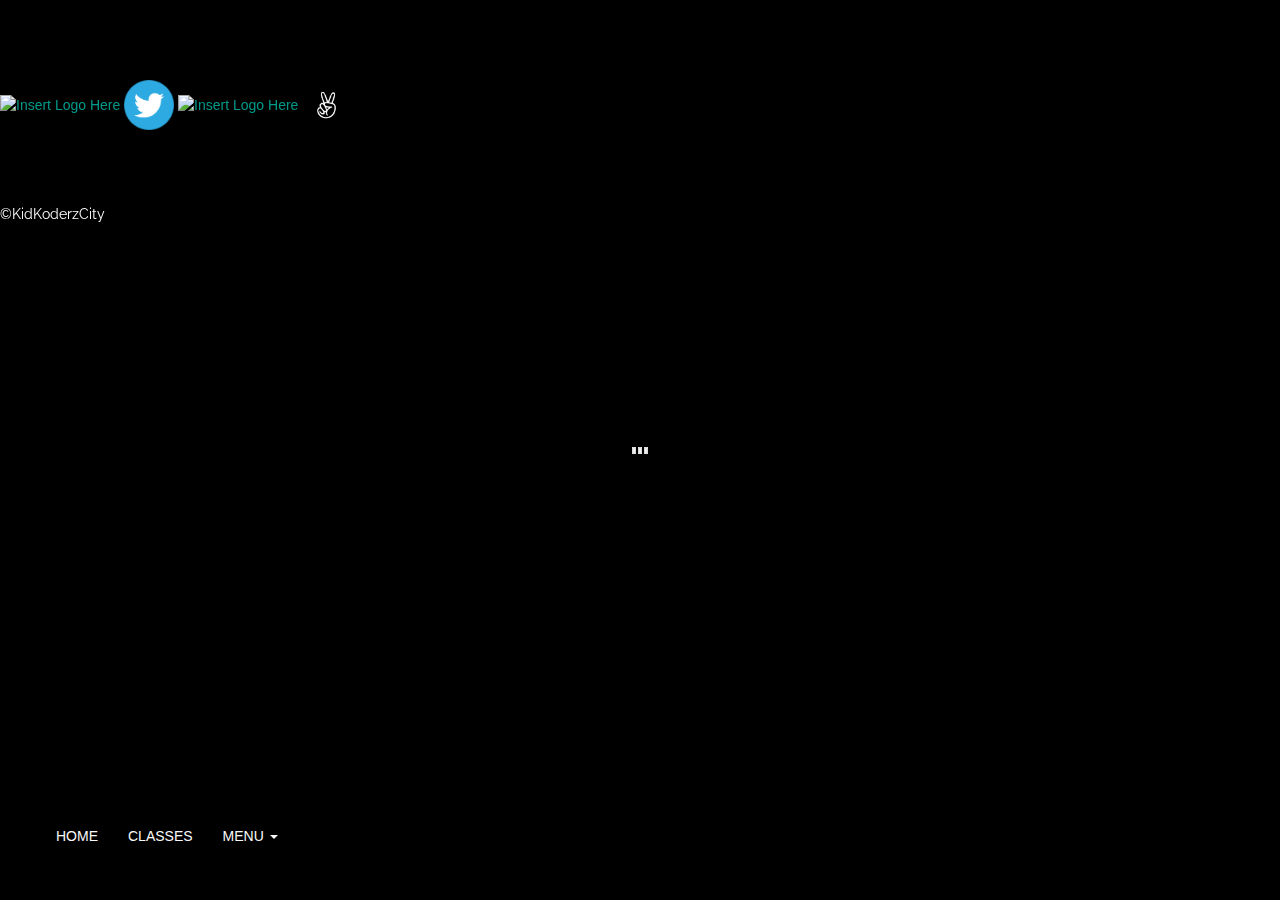
==== index.html @ a900fae9 "update" ====
<!DOCTYPE html>
<html class="no-skrollr">

<head>
    <meta charset="utf-8">

    <meta name="viewport" content="width=device-width, initial-scale=1, user-scalable=no">
    <link rel="stylesheet" href="https://maxcdn.bootstrapcdn.com/bootstrap/3.3.2/css/bootstrap.min.css">
    <link rel="stylesheet" href="css/normalize.css">
    <link rel="stylesheet" href="css/main.css">
    <link href='https://fonts.googleapis.com/css?family=PT+Serif' rel='stylesheet' type='text/css'>
<link href='https://fonts.googleapis.com/css?family=Open+Sans' rel='stylesheet' type='text/css'>
    <link href='https://fonts.googleapis.com/css?family=Raleway:200' rel='stylesheet' type='text/css'>

    <title>kkc</title>
    <style type="text/css">
        .back-link a {
            color: #4ca340;
            text-decoration: none;
            border-bottom: 1px #4ca340 solid;
        }

        .back-link a:hover,
        .back-link a:focus {
            color: #408536;
            text-decoration: none;
            border-bottom: 1px #408536 solid;
        }

        h1 {
            height: 100%;
            /* The html and body elements cannot have any padding or margin. */
            margin: 0;
            font-size: 14px;
            font-family: 'Open Sans', sans-serif;
            color: #1c1d1e;
            font-size: 32px;
            margin-bottom: 3px;
        }

        h2 {
            color: #1c1d1e;
            font-family: 'Open Sans', sans-serif;
            font-weight: normal;
        }

        .entry-header .inner {
            text-align: left;
            margin: 0 auto 20px auto;
            width: 800px;
        }

        .entry-header {
            padding-top: 20px;
            background-color: #fff;
            width: 100%;
            position: fixed;
            top: 0;
            left: 0;
            z-index: 999999
        }
    </style>



</head>

<body class="loading">


    <script type="text/javascript" src="https://www.google.com/jsapi"></script>

    <main>
        <section id="slide-1" class="homeSlide">
            <div class="bcg" data-bottom-top="transform:translate3d(0px, 150%, 0px)" data-top-bottom="transform:translate3d(0px, 50%, 0px)" data-anchor-target="#slide-1">
                <div id="yolo" class="hsContainer">

                    <div class="hsContent" data-anchor-target="#slide-1" data-bottom-top="transform: translate3d(0px, 5%, 0px);" data-top-bottom="transform: translate3d(0px, -5%, 0px);" >
                        <div class="hsInner" data-anchor-target="#slide-1" data-bottom-top="transform: translate3d(0px, 20%, 0px);" data-top-bottom="transform: translate3d(0px, -10%, 0px);">
                          <div class="container">
                          <div class="jumbotron">
                            <div class="row">
                              <div class="col-md-3"><img src="images/graphics/kklogo2-2.svg" width="90%" height="90%"></div>
                              <div class="col-md-8"><h1>Kid Koderz City</h1><h1 style="font-size:2.5em; color: #209C56;">HUB OF THE FUTURE TECH GENIUS</h1>

                              </div>
                            </div>

                          </div>
                          </div>

                        </div>
                    </div>


                </div>
            </div>
        </section>
      <section id="slide-5">
        <nav id = "nav_yolo" class="navbar navbar-default navbar-top" style="z-index: 100; width: 100%;">
            <div class="container-fluid">

                <div class="navbar-header">
                    <button type="button" class="navbar-toggle collapsed" data-toggle="collapse" data-target="#bs-example-navbar-collapse-1">
                        <span class="sr-only">Toggle navigation</span>
                        <span class="icon-bar"></span>
                        <span class="icon-bar"></span>
                        <span class="icon-bar"></span>
                    </button>

                </div>
                <div class="collapse navbar-collapse" id="bs-example-navbar-collapse-1">
                    <ul class="nav navbar-nav">
                        <li><a href="#">HOME <span class="sr-only">(current)</span></a></li>
                        <li><a href="">CLASSES</a></li>
                        <li class="dropdown">
                            <a href="#" class="dropdown-toggle" data-toggle="dropdown" role="button" aria-expanded="false">MENU <span class="caret"></span></a>
                            <ul class="dropdown-menu" role="menu">
                                <li><a href="#slide-2">About</a></li>
                                <li><a href="#slide-3"></a></li>
                                <li><a href="#slide-6"></a></li>
                                <li><a href="#slide-8"></a></li>
                                <li><a href="#slide-9"></a></li>

                            </ul>
                        </li>
                    </ul>
                </div>
            </div>
        </nav>


      </section>
        <section id="slide-6" class="homeSlide homeSlide">
            <div class="bcg" data-bottom-top="transform:translate3d(0px, 200%, 0px)" data-top-bottom="transform:translate3d(0px, 0%, 0px)" data-anchor-target="#slide-6">
                <div class="hsContainer">

                    <div class="hsContent" data-anchor-target="#slide-6" data-bottom-top="transform: translate3d(0px, -80%, 0px);" data-top-bottom="transform: translate3d(0px, 80%, 0px);">
                        <div data-anchor-target="#slide-6" data-bottom-top="transform: translate3d(0px, -180%, 0px);" data-top-bottom="transform: translate3d(0px, 60%, 0px);">

                            <h3>Who Are These “Krazy Kidz” Ruling The World?</h3>
                            </br></br>

                            <div class="col-md-4">


                                    <img  height="80" src="images/graphics/high-school.svg" alt="...">

                                <p style="font-size:1.3;font-family:Open Sans">Our computer courses are unique and customizable. We develop competitive curriculums, constructed by leading experts in the tech industry. </p>

                            </div>
                            <div class="col-md-4">

                                    <img  height="80" src="images/graphics/light_bulb.svg" alt="...">
                                <p style="font-size:1.3;font-family:Open Sans">KKC combines the most innovative and disruptive technologies in the industry our their curriculum. Kids gain exposure to real-time and practical technology education. Our commitment to our Future Tech Genius is always to be ahead of the curve.</p>

                            </div>
                            <div class="col-md-4">

                                    <img height="80" src="images/graphics/trophy.svg" alt="...">

                                <p style="font-size:1.3;font-family:Open Sans">Every instructor at KKC is a Tech Genius. Many of our instructors are strong leaders/ contributors in the industry. Some have been involved with Tech Crunch, Google, Facebook, SnapChat, Twitter, Instagram, Blackberry and more! No other technology education provider can compete with our standards. And this is our promise to you.</p>

                            </div>


                        </div>
                    </div>
        </section>


        <section id="slide-8" class="homeSlideExtraShort">
            <div class="bcg"
            data-0="background-color:rgb(1,2,5);"
            data-bottom-top="transform:translate3d(0px, 225%, 0px); background-color:rgb(1,27,59);" data-top-bottom="transform:translate3d(0px, 65%, 0px)" data-anchor-target="#slide-8">
                <div class="hsContainer">
                    <div class="hsContent">

                            <h2 style="font-size: 4em; line-height: 58px;color:#FFD119;">PRE- REGISTER FOR SUMMER CAMP 2016
              </h2></br>


                        </div>
                </div>
            </div>
        </section>
        <section id="slide-9" class="homeSlide">
            <div class="bcg" data-bottom-top="transform:translate3d(0px, 200%, 0px)" data-top-bottom="transform:translate3d(0px, 0%, 0px)" data-anchor-target="#slide-9">
                <div class="hsContainer">
                    <div class="hsContent" data-anchor-target="#slide-9" data-bottom-top="transform: translate3d(0px, -80%, 0px);" data-top-bottom="transform: translate3d(0px, 80%, 0px);">
                        <div data-anchor-target="#slide-9" data-bottom-top="transform: translate3d(0px,-180%, 0px);" data-top-bottom="transform: translate3d(0px, 120%, 0px);" top=0>
                            <h2 style="color: #FC3548;">
                HOW TO BECOME A FUTURE TECH GENIUS</br></h2>
                            <p style="color: #000; font-weight: bold;font-style: italic;">
                                </br> <span style="background-color: #FFFF00">COMPUTER PROGRAMMING </br>
Learn all about the history of computers, computer languages and how to effectively incorporate this knowledge into real world settings. Pass Capstone–we make learning fun!</br></br> BUILD A DRONE</br>Our exciting Drone course teaches kids how to build drones from scratch. Kids are are walked through the entire process of building their drone and learning how to fly it.</span> </br>
                                </br>
                            </p>
                            <a href="pro.html#schoo">
                                <button type="button" class="btn btn-default">REGISTER</button>
                            </a>
                            <a href="pro.html#work">
                                <button type="button" class="btn btn-default">Scripting »</button>
                                <a>
                                    <a href="pro.html#personal">
                                        <button type="button" class="btn btn-default">Web Development »</button>
                                    </a>


                        </div>
                    </div>
                </div>
            </div>

        </section>
        <section id="slide-13" class="homeSlide75">
            <div class="bcg" data-bottom-top="transform:translate3d(0px, 200%, 0px)" data-top-bottom="transform:translate3d(0px, 0%, 0px)" data-anchor-target="#slide-13">
                <div class="hsContainer">
                    <div class="hsContent" data-anchor-target="#slide-13" data-bottom-top="transform: translate3d(0px, 0%, 0px);" data-top-bottom="transform: translate3d(0px, 0%, 0px);">
                      <div style="z-index:100">
                          <div id="fws_57696d670e2ab " data-midnight="dark " data-bg-mobile-hidden=" " class="wpb_row vc_row-fluid vc_row full-width-content standard_section "  style="padding-top: 5%; padding-bottom: 0px; ">
                            <div class="row" style="padding:7%">
                              <div class="col-xs-6 col-md-4">
                                <a href="#" class="thumbnail">
                                  <img src="images/graphics/button_viewcourse.jpg" alt="...">
                                </a>
                              </div>
                              <div class="col-xs-6 col-md-4">
                                <a href="#" class="thumbnail">
                                  <img src="images/graphics/button_register.jpg" alt="...">
                                </a>
                              </div>
  <div class="col-xs-6 col-md-4">
    <a href="#" class="thumbnail">
      <img src="images/graphics/button_checkout.jpg" alt="...">
    </a>
  </div>
</div>


                    </div>
                </div>
            </div>
        </section>
        <section id="slide-14" class="homeSlideShort">
   <div
       class="bcg"

       data-bottom-top="transform:translate3d(0px, 200%, 0px)"
       data-top-bottom="transform:translate3d(0px, 0%, 0px)"

       data-anchor-target="#slide-14">
       <div
           class="hsContainer">
           <div
               class="hsContent"

               data-anchor-target="#slide-14"
               data-bottom-top="transform: translate3d(0px, -80%, 0px);"
               data-top-bottom="transform: translate3d(0px, 80%, 0px);"
               >


             </br></br>

</br></br>
   <a href="http://www.linkedin.com/in/annisele">
       <img src="images/facebook.svg" alt="Insert Logo Here" name="Insert_logo" width="50" height="50" ; padding= "10px";id="Insert_logo">
   </a>
   <a href="https://twitter.com/kidkoderzcity">
       <img src="images/twitter.png" alt="Insert Logo Here" name="Insert_logo" width="50" height="50" id="Insert_logo" padding= "10px">
   </a>
   <a href="http://www.linkedin.com/in/annisele">
       <img src="images/instagram.svg" alt="Insert Logo Here" name="Insert_logo" width="50" height="50" ; padding= "10px";id="Insert_logo">
   </a>

   <a href="https://angel.co/kid-koderz-city">
       <img src="images/angellist.png" alt="Insert Logo Here" name="Insert_logo" width="50" height="50" id="Insert_logo"  padding= "10px">
   </a>

               </h3>
               <p style="font-family: Raleway;"> </br></br></br>©KidKoderzCity </br></p>


           </div>
       </div>
   </div>
</section>


    </main>





    <script type="text/javascript" src="dist/skrollr.min.js"></script>
    <script src="js/vendor/modernizr-2.7.1.min.js"></script>
    <script src="https://ajax.googleapis.com/ajax/libs/jquery/1.11.2/jquery.min.js"></script>
    <script src="js/imagesloaded.js"></script>
    <script src="https://maxcdn.bootstrapcdn.com/bootstrap/3.3.2/js/bootstrap.min.js"></script>
    <script src="js/p_main.js"></script>

    <script type="text/javascript">
    var  mn = $(".navbar");
    mns = "navbar-fixed-top";
    hdr = $('#yolo').height()-$('#nav_yolo').height();

$(window).scroll(function() {
  console.log($(window).scrollTop());

  if( $(this).scrollTop() > hdr ) {
    mn.addClass(mns);
    mn.removeClass("navbar-top");
  } else {
    mn.removeClass(mns);
    mn.addClass("navbar-top");
  }
});

    </script>
</body>
---- css/main.css ----
html,
button,
input,
select,
textarea {
    color: #222;
}

body {

}
html, body {
        height:100%;
    }

    .skrollr-desktop body {
        height:100% !important;
    }

@font-face{font-family:'GT Sectra Fine';src:url('../type/GT-Sectra-Fine-Book.eot?') format('eot'),url('../type/GT-Sectra-Fine-Book.woff') format('woff'),url('../type/GT-Sectra-Fine-Book.ttf') format('truetype'),url('../type/GT-Sectra-Fine-Book.svg#webfontlZlKz9CF') format('svg');font-weight:400;font-style:normal;}
@font-face{font-family:'GT Sectra Fine';src:url('../type/GT-Sectra-Fine-Book-Italic.eot?') format('eot'),url('../type/GT-Sectra-Fine-Book-Italic.woff') format('woff'),url('../type/GT-Sectra-Fine-Book-Italic.ttf') format('truetype'),url('../type/GT-Sectra-Fine-Book-Italic.svg#webfontlZlKz9CF') format('svg');font-weight:400;font-style:italic;}
 @font-face { font-family: 'Orator'; src: url('../fonts/OratorStd.otf'); }
@font-face { font-family: 'ls'; src: url('../fonts/LiberationSans-Regular.ttf'); }

/*
 * Remove text-shadow in selection highlight: h5bp.com/i
 * These selection rule sets have to be separate.
 * Customize the background color to match your design.
 */

::-moz-selection {
    background: #b3d4fc;
    text-shadow: none;
}

::selection {
    background: #b3d4fc;
    text-shadow: none;
}

/*
 * A better looking default horizontal rule
 */

hr {
    display: block;
    height: 1px;
    border: 0;
    border-top: 1px solid #ccc;
    margin: 1em 0;
    padding: 0;
}

/*
 * Remove the gap between images and the bottom of their containers: h5bp.com/i/440
 */

img {
    vertical-align: middle;
}

/*
 * Remove default fieldset styles.
 */

fieldset {
    border: 0;
    margin: 0;
    padding: 0;
}

/*
 * Allow only vertical resizing of textareas.
 */

textarea {
    resize: vertical;
}

/* ==========================================================================
   Chrome Frame prompt
   ========================================================================== */

.chromeframe {
    margin: 0.2em 0;
    background: #ccc;
    color: #000;
    padding: 0.2em 0;
}

/* ==========================================================================
   Parallax Scroll
   ========================================================================== */
body, html {
	height: 100%;
	min-height: 100%;
	background-color: #000000;
}

.no-js {
	padding-top: 106px;
}
h2 {
}
.loading {
	background: url('../images/ico_loading.gif') no-repeat center center;
}

section {
	min-width: 960px;
	opacity: 1;
}
.loaded section,
.no-js section {
	opacity: 1;
	-webkit-transition: opacity 300ms ease-out;
	-moz-transition: opacity 300ms ease-out;
	transition: opacity 300ms ease-out;
}
main {
	overflow-x: hidden;
}
.btn-default {
color:#000;
border-style: none;
background-color: #000;
border-color: #333;
background: rgba(255,255,255,.8);
padding-top: 12px;
text-decoration: underline;
    font-size: 20px;
    margin: 10px;

}
.btn-primary {
color:#fff;

border-style: solid;
background-color: #000;
border-color: #999;
background: rgba(255,255,255,0);
padding-top: 12px;
    font-size: 18px;
    margin: 10px;

}

.btn-primary:disabled {
 border-style:solid;
 color:#fff;
 background: rgba(255,255,255,0);
 opacity: 1;
  border-color: #999;
 }

.btn-default:hover {
  border-style:solid;
  border-color: #000;
  text-decoration: underline;
   background-color: #fff; }

nav a:hover {
  color: #fff;
}

nav a.selected {
  color: #fff;
  border-bottom: 1px solid white;
}
.navbar-fixed {
  top: 0;
  z-index: 100;
  position: fixed;
  width: 100%;
}
.navbar-top {
  position: absolute;
  height:10% !important;
  top:90% !important;
}
.navbar-nav > li > a {
}
.navbar {
}
.navbar-brand {min-height:32px !important}
.navbar-default{
    opacity: 1;
    background-color:  #000;
    padding-left: 10px;
    border-color: #000;
}
.navbar-default .navbar-nav > li > a {
    color: #fafafa;
}
.navbar-default .navbar-brand:hover,
.navbar-default .navbar-brand:focus {
    color: blue;
}
.navbar-default .navbar-nav > li > a:hover,
.navbar-default .navbar-nav > li > a:focus {
    text-decoration: underline;
    color:#000;
}
.navbar-default .navbar-nav > .active > a,
.navbar-default .navbar-nav > .active > a:hover,
.navbar-default .navbar-nav > .active > a:focus {
    color: white;
}
.navbar-default .navbar-nav > .open > a,
.navbar-default .navbar-nav > .open > a:hover,
.navbar-default .navbar-nav > .open > a:focus {
    color: black;
    background-color: #000
    ;
}

.MenuStuff,
.MenuStuff ul {
    z-index: 105;
}

.bcg {

	   position:fixed;
        left:0;
        width:100%;
        overflow:hidden;
}
/* Slide 1 */

/* Slide 2 */
#slide-1 .bcg {
  background-color: #fff;
height: 100%;
    top:-100%;}

    #slide-1 .hsInner {

}

.jumbotron {
background: rgba(0,0,0,0);
}
/* Slide 2 */
#slide-2 .bcg {background: none; background-color: #010101; height: 310px; text-align: center}

/* Slide 3 */
#slide-3 .bcg {
    height: 100%;
    top:-100%;
}
#slide-6 .hsContent {
  /*  background-image:url('../images/bg/bcg_slide-2.jpg');*/
}
#slide-4 .bcg {
    border-bottom: 1px black solid;


    height: 50%;
    top:-50%;
}
#slide-5 .bcg {
    border-top: 1px black solid;
    border-bottom: 2px black solid;

    height: 50%;
    top:-50%;
}
#slide-6 .bcg {

    height: 100%;
    top:-100%;
}
#slide-7 .bcg {
}
#slide-8 .bcg {
    height: 80%;
    top:-80%;
     border-top: 6px black solid;
}
#slide-9 .bcg {
    height: 100%;
    top:-100%;
}
#slide-10 .bcg {
    height: 50%;
    top:-50%;
}
#slide-11 .bcg {
    height: 100%;
    top:-100%;
}
#slide-12 .bcg {
    height: 50%;
    top:-50%;
}
#slide-13 .bcg {
  background-color: #fafafa;

    height: 100%;
    top:-100%;
}
/* Slide 4 */
.curtainContainer {width: 100%; height: 100%; position: relative;}
.curtainContainer .curtain {width: 300%; height: 1px; background-color: #000000; position: absolute; top: 25%; left: 0; opacity: 0}
.curtainContainer .copy {position: absolute; bottom: 30%; left: 0; width: 100%; text-align: center;}


/* Slide 5 */

.hsContainer {
    background-repeat:no-repeat;
        background-position:center;
        background-size:cover;
    bottom:0;
        left:0;

	display: table;
	table-layout: fixed;
	width: 100%;

	overflow: hidden;
	position: relative;
}
#slide-1 .hsContainer {
  background-image:url('../images/bg/bg2.jpg');

     height:100%;
        top:0%;
}

#slide-1 .hsContent {
height: 100% !important;
    /*background-size: 60%;*/
    padding-top: 8%;
}
#slide-3 .hsContainer {
    border-top: 2px black solid;

    border-bottom: 2px black solid;
     height:100%;
        top:0%;
}
#slide-4 .hsContainer {
    border-top: 2px black solid;

    border-bottom: 2px black solid;

     height:200%;
        top:-50%;
}
#slide-5 .hsContainer {

     height:200%;
        top:-50%;
}
#slide-6 .hsContainer {
  background-color: #fafafa;
    border-top: 3px black solid;
     height:100%;
        text-align: center;
}
#slide-6 .hsContent {
vertical-align: middle;
padding-left: 10%;
padding-right: 10%;
background-image:url('../images/bg/bcg_slide-1.jpg');
background-position: top;

}
#slide-7 .hsContainer {

}
#slide-8 .hsContainer {
    height:25% !important;
}
#slide-8 .hsContent {
vertical-align: middle;
text-align: center;
padding-left: 10%;
padding-right: 10%;

}
#slide-9 .hsContainer {
    border-top: 5px black solid;
    border-bottom: 3px black solid;
     height:100%;
        top:0%;
}
#slide-9 .hsContent {
  background-image:url('../images/bg/bg4.jpg');
  background-position: top;
vertical-align: middle;
padding-left: 10%;
padding-right: 10%;

}
#slide-10 .hsContainer {
     height:200%;
        top:-50%;
}

#slide-11 .hsContainer {
    border-bottom: 2px black solid;
    border-top: 2px black solid;
     height:100%;
        top:0%;
}
#slide-12 .hsContainer {


     height:400%;
        top:-100%;
}

#slide-13 .hsContainer {
  background-color: #fafafa;
    border-top: 2px black solid;
     height:200%;
        top:0%;
}

.hsContent {

    background-repeat:no-repeat;
        background-position:center;
        background-size:cover;
        width:100%;
	display: table-cell;
}
    .hsContent h1,
    .copy h1 {
      font-weight:bolder;
      color:#fff;
    }

	.hsContent h2,
	.copy h2 {
        /*
        light orange #EF6F08
        deep orange #ED4912
        yellow #FFD119
        red #F2041C
        pink  #FC3548
        light pink FF4E50
        blue 009989
        green A3A948



        */
		font-size: 45px;
		line-height: 48px;
		margin-bottom: 12px;
        font-weight: bold;

        -webkit-text-stroke: 0px #888;
	}
.hsContent h3,
    .copy h3 {
         /* deep orange */
        font-weight: bolder;
        color: #ED4912;
        font-size: 3em;
        line-height: 48px;
        margin-bottom: 12px;

    }
    .hsContent h4,
    .copy h4 {
        font-weight: normal;
        font-size: 3em;
        line-height: 48px;
        margin-bottom: 12px;
        text-align: center;

    }
.hsContent h5,
    .copy h5 {

        font-size: 46px;
        line-height: 48px;
        margin-bottom: 12px;
        text-align: center;

    font-weight: bold;
        -webkit-text-stroke: 1px #333;
    }

	.hsContent p {
color: #fff;
	}
	.hsContent a {
		color: #009989;


	}
  .hsContent b {
    font-weight: bold;

  }
    .hsContent a:hover {
  color: #fff;
  text-decoration: underline;
}
  #slide-12 a:hover {
  color: #222;
  text-decoration: underline;
}

	.bgBlack {
		background-color: rgba(0,0,0,0.75);
		padding: 3px 10px;
	}










/* ==========================================================================
   Helper classes
   ========================================================================== */

/*
 * Image replacement
 */

.ir {
    background-color: transparent;
    border: 0;
    overflow: hidden;
    /* IE 6/7 fallback */
    *text-indent: -9999px;
}

.ir:before {
    content: "";
    display: block;
    width: 0;
    height: 150%;
}

/*
 * Hide from both screenreaders and browsers: h5bp.com/u
 */

.hidden {
    display: none !important;
    visibility: hidden;
}

/*
 * Hide only visually, but have it available for screenreaders: h5bp.com/v
 */

.visuallyhidden {
    border: 0;
    clip: rect(0 0 0 0);
    height: 1px;
    margin: -1px;
    overflow: hidden;
    padding: 0;
    position: absolute;
    width: 1px;
}

/*
 * Extends the .visuallyhidden class to allow the element to be focusable
 * when navigated to via the keyboard: h5bp.com/p
 */

.visuallyhidden.focusable:active,
.visuallyhidden.focusable:focus {
    clip: auto;
    height: auto;
    margin: 0;
    overflow: visible;
    position: static;
    width: auto;
}

/*
 * Hide visually and from screenreaders, but maintain layout
 */

.invisible {
    visibility: hidden;
}

/*
 * Clearfix: contain floats
 *
 * For modern browsers
 * 1. The space content is one way to avoid an Opera bug when the
 *    `contenteditable` attribute is included anywhere else in the document.
 *    Otherwise it causes space to appear at the top and bottom of elements
 *    that receive the `clearfix` class.
 * 2. The use of `table` rather than `block` is only necessary if using
 *    `:before` to contain the top-margins of child elements.
 */

.clearfix:before,
.clearfix:after {
    content: " "; /* 1 */
    display: table; /* 2 */
}

.clearfix:after {
    clear: both;
}

/*
 * For IE 6/7 only
 * Include this rule to trigger hasLayout and contain floats.
 */

.clearfix {
    *zoom: 1;
}

/* ==========================================================================
   EXAMPLE Media Queries for Responsive Design.
   These examples override the primary ('mobile first') styles.
   Modify as content requires.
   ========================================================================== */

@media only screen and (min-width: 35em) {
    /* Style adjustments for viewports that meet the condition */
}

@media print,
       (-o-min-device-pixel-ratio: 5/4),
       (-webkit-min-device-pixel-ratio: 1.25),
       (min-resolution: 120dpi) {
    /* Style adjustments for high resolution devices */
}

/* ==========================================================================
   Print styles.
   Inlined to avoid required HTTP connection: h5bp.com/r
   ========================================================================== */

@media print {
    * {
        background: transparent !important;
        color: #000 !important; /* Black prints faster: h5bp.com/s */
        box-shadow: none !important;
        text-shadow: none !important;
    }

    a,
    a:visited {
        text-decoration: underline;
    }

    a[href]:after {
        content: " (" attr(href) ")";
    }

    abbr[title]:after {
        content: " (" attr(title) ")";
    }

    /*
     * Don't show links for images, or javascript/internal links
     */

    .ir a:after,
    a[href^="javascript:"]:after,
    a[href^="#"]:after {
        content: "";
    }

    pre,
    blockquote {
        border: 1px solid #999;
        page-break-inside: avoid;
    }

    thead {
        display: table-header-group; /* h5bp.com/t */
    }

    tr,
    img {
        page-break-inside: avoid;
    }

    img {
        max-width: 100% !important;
    }

    @page {
        margin: 0.5cm;
    }

    p,
    h2,
    h3 {
        orphans: 3;
        widows: 3;
    }

    h2,
    h3 {
        page-break-after: avoid;
    }
}
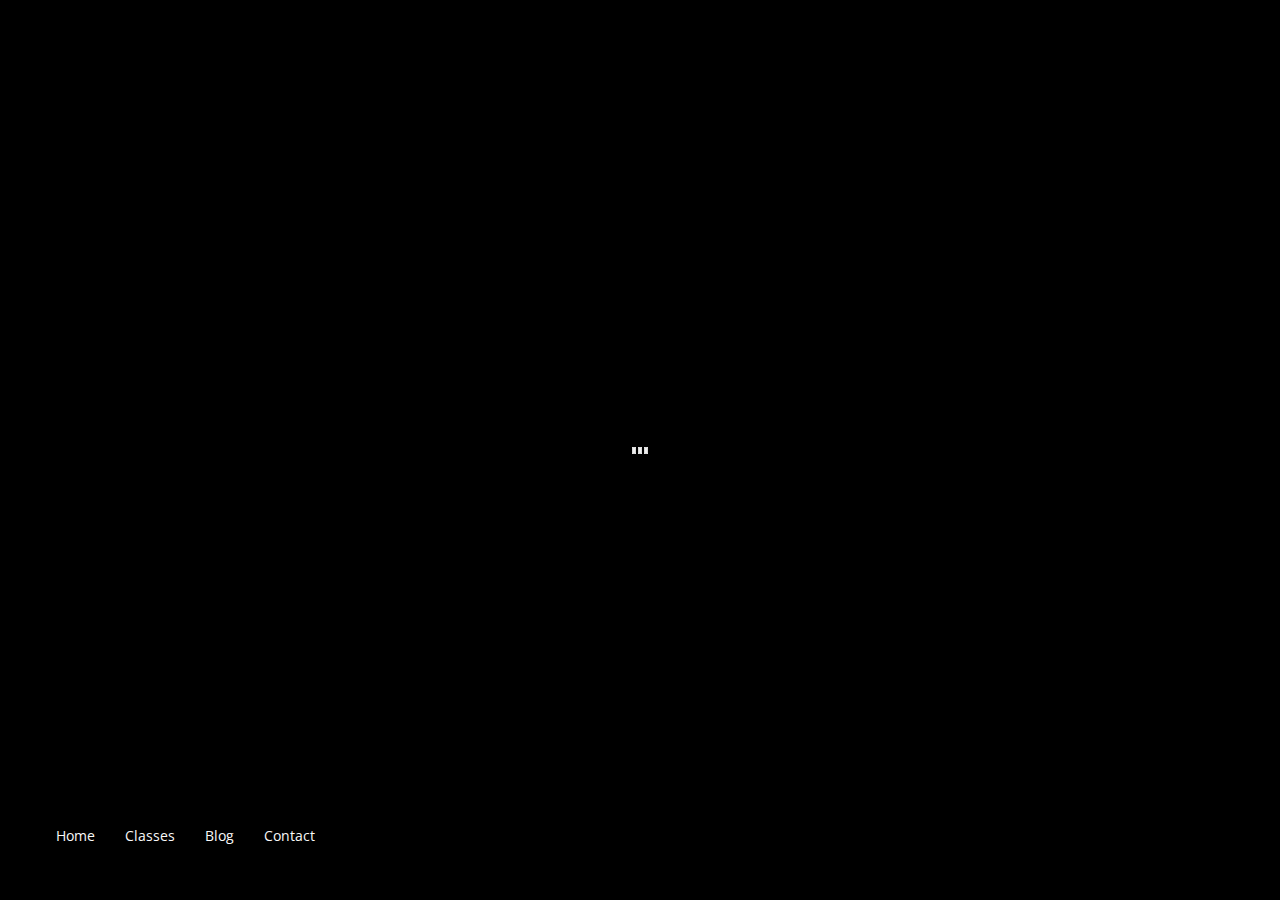
==== commit 56ad0ea7: "update" ====
--- a/index.html
+++ b/index.html
@@ -10,8 +10,8 @@
     <link rel="stylesheet" href="css/main.css">
     <link href='https://fonts.googleapis.com/css?family=PT+Serif' rel='stylesheet' type='text/css'>
 <link href='https://fonts.googleapis.com/css?family=Open+Sans' rel='stylesheet' type='text/css'>
-    <link href='https://fonts.googleapis.com/css?family=Raleway:200' rel='stylesheet' type='text/css'>
-
+    <link href='https://fonts.googleapis.com/css?family=Raleway:400' rel='stylesheet' type='text/css'>
+<link href='https://fonts.googleapis.com/css?family=Playfair+Display:700' rel='stylesheet' type='text/css'>
     <title>kkc</title>
     <style type="text/css">
         .back-link a {
@@ -81,7 +81,8 @@
                           <div class="jumbotron">
                             <div class="row">
                               <div class="col-md-3"><img src="images/graphics/kklogo2-2.svg" width="90%" height="90%"></div>
-                              <div class="col-md-8"><h1>Kid Koderz City</h1><h1 style="font-size:2.5em; color: #209C56;">HUB OF THE FUTURE TECH GENIUS</h1>
+                              <div class="col-md-8"><h1>Kid Koderz City</h1>
+                                <h1 style="font-family: 'Raleway', sans-serif;font-size:2.3em; color: #209C56;">Hub of the Future Tech Genius</h1>
 
                               </div>
                             </div>
@@ -111,19 +112,11 @@
                 </div>
                 <div class="collapse navbar-collapse" id="bs-example-navbar-collapse-1">
                     <ul class="nav navbar-nav">
-                        <li><a href="#">HOME <span class="sr-only">(current)</span></a></li>
-                        <li><a href="">CLASSES</a></li>
-                        <li class="dropdown">
-                            <a href="#" class="dropdown-toggle" data-toggle="dropdown" role="button" aria-expanded="false">MENU <span class="caret"></span></a>
-                            <ul class="dropdown-menu" role="menu">
-                                <li><a href="#slide-2">About</a></li>
-                                <li><a href="#slide-3"></a></li>
-                                <li><a href="#slide-6"></a></li>
-                                <li><a href="#slide-8"></a></li>
-                                <li><a href="#slide-9"></a></li>
-
-                            </ul>
-                        </li>
+                        <li><a href="#">Home <span class="sr-only">(current)</span></a></li>
+                        <li><a href="">Classes</a></li>
+                        <li><a href="">Blog</a></li>
+                        <li><a href="">Contact</a></li>
+
                     </ul>
                 </div>
             </div>
@@ -136,9 +129,9 @@
                 <div class="hsContainer">
 
                     <div class="hsContent" data-anchor-target="#slide-6" data-bottom-top="transform: translate3d(0px, -80%, 0px);" data-top-bottom="transform: translate3d(0px, 80%, 0px);">
-                        <div data-anchor-target="#slide-6" data-bottom-top="transform: translate3d(0px, -180%, 0px);" data-top-bottom="transform: translate3d(0px, 60%, 0px);">
-
-                            <h3>Who Are These “Krazy Kidz” Ruling The World?</h3>
+                        <div data-anchor-target="#slide-6" data-bottom-top="transform: translate3d(0px, -100%, 0px);" data-top-bottom="transform: translate3d(0px, 60%, 0px);">
+
+
                             </br></br>
 
                             <div class="col-md-4">
@@ -146,23 +139,23 @@
 
                                     <img  height="80" src="images/graphics/high-school.svg" alt="...">
 
-                                <p style="font-size:1.3;font-family:Open Sans">Our computer courses are unique and customizable. We develop competitive curriculums, constructed by leading experts in the tech industry. </p>
+                                <p style="font-size:1.3;color: #fff">Our computer courses are unique and customizable. We develop competitive curriculums, constructed by leading experts in the tech industry. </p>
 
                             </div>
                             <div class="col-md-4">
 
                                     <img  height="80" src="images/graphics/light_bulb.svg" alt="...">
-                                <p style="font-size:1.3;font-family:Open Sans">KKC combines the most innovative and disruptive technologies in the industry our their curriculum. Kids gain exposure to real-time and practical technology education. Our commitment to our Future Tech Genius is always to be ahead of the curve.</p>
+                                <p style="font-size:1.3;color: #fff">KKC combines the most innovative and disruptive technologies in the industry our their curriculum. Kids gain exposure to real-time and practical technology education. Our commitment to our Future Tech Genius is always to be ahead of the curve.</p>
 
                             </div>
                             <div class="col-md-4">
 
                                     <img height="80" src="images/graphics/trophy.svg" alt="...">
 
-                                <p style="font-size:1.3;font-family:Open Sans">Every instructor at KKC is a Tech Genius. Many of our instructors are strong leaders/ contributors in the industry. Some have been involved with Tech Crunch, Google, Facebook, SnapChat, Twitter, Instagram, Blackberry and more! No other technology education provider can compete with our standards. And this is our promise to you.</p>
+                                <p style="font-size:1.3;color: #fff">Every instructor at KKC is a Tech Genius. Many of our instructors are strong leaders/ contributors in the industry. Some have been involved with Tech Crunch, Google, Facebook, SnapChat, Twitter, Instagram, Blackberry and more! No other technology education provider can compete with our standards. And this is our promise to you.</p>
 
                             </div>
-
+<h3>Who Are These “Krazy Kidz” Ruling The World?</h3>
 
                         </div>
                     </div>
@@ -172,11 +165,11 @@
         <section id="slide-8" class="homeSlideExtraShort">
             <div class="bcg"
             data-0="background-color:rgb(1,2,5);"
-            data-bottom-top="transform:translate3d(0px, 225%, 0px); background-color:rgb(1,27,59);" data-top-bottom="transform:translate3d(0px, 65%, 0px)" data-anchor-target="#slide-8">
+            data-bottom-top="transform:translate3d(0px, 225%, 0px); background-color:rgb(1,27,59);" data-top-bottom="transform:translate3d(0px, 60%, 0px)" data-anchor-target="#slide-8">
                 <div class="hsContainer">
                     <div class="hsContent">
 
-                            <h2 style="font-size: 4em; line-height: 58px;color:#FFD119;">PRE- REGISTER FOR SUMMER CAMP 2016
+                            <h2 style="font-family: 'Playfair Display', serif; font-size: 3em; line-height: 58px;color:#C7F464;">Pre-Register for Summer Camp 2017
               </h2></br>
 
 
@@ -188,23 +181,35 @@
             <div class="bcg" data-bottom-top="transform:translate3d(0px, 200%, 0px)" data-top-bottom="transform:translate3d(0px, 0%, 0px)" data-anchor-target="#slide-9">
                 <div class="hsContainer">
                     <div class="hsContent" data-anchor-target="#slide-9" data-bottom-top="transform: translate3d(0px, -80%, 0px);" data-top-bottom="transform: translate3d(0px, 80%, 0px);">
-                        <div data-anchor-target="#slide-9" data-bottom-top="transform: translate3d(0px,-180%, 0px);" data-top-bottom="transform: translate3d(0px, 120%, 0px);" top=0>
-                            <h2 style="color: #FC3548;">
-                HOW TO BECOME A FUTURE TECH GENIUS</br></h2>
-                            <p style="color: #000; font-weight: bold;font-style: italic;">
-                                </br> <span style="background-color: #FFFF00">COMPUTER PROGRAMMING </br>
-Learn all about the history of computers, computer languages and how to effectively incorporate this knowledge into real world settings. Pass Capstone–we make learning fun!</br></br> BUILD A DRONE</br>Our exciting Drone course teaches kids how to build drones from scratch. Kids are are walked through the entire process of building their drone and learning how to fly it.</span> </br>
-                                </br>
-                            </p>
-                            <a href="pro.html#schoo">
-                                <button type="button" class="btn btn-default">REGISTER</button>
-                            </a>
-                            <a href="pro.html#work">
-                                <button type="button" class="btn btn-default">Scripting »</button>
-                                <a>
-                                    <a href="pro.html#personal">
-                                        <button type="button" class="btn btn-default">Web Development »</button>
-                                    </a>
+                        <div data-anchor-target="#slide-9" data-bottom-top="transform: translate3d(0px,-80%, 0px);" data-top-bottom="transform: translate3d(0px, 80%, 0px);" top=0>
+                <div class="row" style="padding:2%">
+  <div class="col-xs-6 col-sm-3 box"><div class="inner"><p><b>COMPUTER PROGRAMMING </b></br>
+Learn all about the history of computers, computer languages and how to effectively incorporate this knowledge into real world settings. Pass Capstone–we make learning fun!</p></div></div>
+  <div class="col-xs-6 col-sm-3 box"><div class="inner"><p><b>BUILD A DRONE</b></br>Our exciting Drone course teaches kids how to build drones from scratch. Kids are are walked through the entire process of building their drone and learning how to fly it.</p></div></div>
+
+  <!-- Add the extra clearfix for only the required viewport -->
+  <div class="clearfix visible-xs-block"></div>
+
+  <div class="col-xs-6 col-sm-3 box"><div class="inner"><p><b>BUILD A ROBOT</b></br>
+Kids work with real hardware to build a custom robot. From lego prototypes to industrial material, this fun program produces hands-on skills and is original to Kidz Koder’z City.</p></div></div>
+  <div class="col-xs-6 col-sm-3 box"><div class="inner"><p><b>VIRTUAL REALITY</b></br>
+We make dreams a reality. This course acquaints youth with VR and gives them the opportunity to walk on the moon, visit a new country, say hello to aliens and dinosaurs!</p></div>
+</div></div>
+<div class="row" style="padding:2%">
+<div class="col-xs-6 col-sm-3 box"><div class="inner"><p><b>3D ART AND DESIGN </b></br>
+Ever wonder how 3D special effects are created? With our 3D Art and Design Course, kids produce short films using 3D design. Our customizable courses allow kids to learn continually and become experts in technology.</p></div></div>
+<div class="col-xs-6 col-sm-3 box"><div class="inner"><p><b>BUILD A COMPUTER</b></br>An exciting adventure using Raspberry Pi. Build your very own computer!</p></div></div>
+
+<!-- Add the extra clearfix for only the required viewport -->
+<div class="clearfix visible-xs-block"></div>
+
+<div class="col-xs-6 col-sm-3 box"><div class="inner"><p><b>MOBILE APP DEVELOPMENT</b></br>
+Make your very own App using Android and IOs.</p></div></div>
+<div class="col-xs-6 col-sm-3 box"><div class="inner"><p><b>24/7 INNOVATION ENTREPRENEURSHIP 101</b></br>
+Now, supplement all you have learned and disrupt the world, be a world changer. Share your skills, and build something unique. Find out how to bring things to market with our instuctiors</p></div></div>
+</div>
+<h2 style="color: #FC3548;">
+HOW TO BECOME A FUTURE TECH GENIUS</br></h2>
 
 
                         </div>
@@ -213,26 +218,25 @@
             </div>
 
         </section>
-        <section id="slide-13" class="homeSlide75">
+        <section id="slide-13" class="homeSlideExtraShort">
             <div class="bcg" data-bottom-top="transform:translate3d(0px, 200%, 0px)" data-top-bottom="transform:translate3d(0px, 0%, 0px)" data-anchor-target="#slide-13">
                 <div class="hsContainer">
-                    <div class="hsContent" data-anchor-target="#slide-13" data-bottom-top="transform: translate3d(0px, 0%, 0px);" data-top-bottom="transform: translate3d(0px, 0%, 0px);">
+                    <div class="hsContent" data-anchor-target="#slide-13" data-bottom-top="transform: translate3d(0px, -22%, 0px);" data-top-bottom="transform: translate3d(0px, -10%, 0px);">
                       <div style="z-index:100">
                           <div id="fws_57696d670e2ab " data-midnight="dark " data-bg-mobile-hidden=" " class="wpb_row vc_row-fluid vc_row full-width-content standard_section "  style="padding-top: 5%; padding-bottom: 0px; ">
                             <div class="row" style="padding:7%">
                               <div class="col-xs-6 col-md-4">
-                                <a href="#" class="thumbnail">
-                                  <img src="images/graphics/button_viewcourse.jpg" alt="...">
+                                <a style="background-image:url('images/graphics/button_viewcourse.jpg')" href="#" class="thumbnail">
+
                                 </a>
                               </div>
                               <div class="col-xs-6 col-md-4">
-                                <a href="#" class="thumbnail">
-                                  <img src="images/graphics/button_register.jpg" alt="...">
+                                <a href="#" class="thumbnail" style="background-image:url('images/graphics/button_register.jpg')">
+
                                 </a>
                               </div>
   <div class="col-xs-6 col-md-4">
-    <a href="#" class="thumbnail">
-      <img src="images/graphics/button_checkout.jpg" alt="...">
+    <a href="#" class="thumbnail" style="background-image:url('images/graphics/button_checkout.jpg')">
     </a>
   </div>
 </div>
@@ -304,7 +308,7 @@
     <script type="text/javascript">
     var  mn = $(".navbar");
     mns = "navbar-fixed-top";
-    hdr = $('#yolo').height()-$('#nav_yolo').height();
+    hdr = $('#yolo').height()-$('#nav_yolo').height()+10;
 
 $(window).scroll(function() {
   console.log($(window).scrollTop());
--- a/css/main.css
+++ b/css/main.css
@@ -169,12 +169,15 @@
   border-bottom: 1px solid white;
 }
 .navbar-fixed {
+  background-color:  blue;
   top: 0;
   z-index: 100;
   position: fixed;
   width: 100%;
 }
 .navbar-top {
+  background-color: rgba(255,255,255,0) !important;
+
   position: absolute;
   height:10% !important;
   top:90% !important;
@@ -185,10 +188,12 @@
 }
 .navbar-brand {min-height:32px !important}
 .navbar-default{
+  font-family: 'Open Sans', serif;
+  background-color: #000;
+
     opacity: 1;
-    background-color:  #000;
     padding-left: 10px;
-    border-color: #000;
+    border-color: rgba(255,255,255,0);
 }
 .navbar-default .navbar-nav > li > a {
     color: #fafafa;
@@ -200,7 +205,7 @@
 .navbar-default .navbar-nav > li > a:hover,
 .navbar-default .navbar-nav > li > a:focus {
     text-decoration: underline;
-    color:#000;
+    color:#fff;
 }
 .navbar-default .navbar-nav > .active > a,
 .navbar-default .navbar-nav > .active > a:hover,
@@ -220,6 +225,26 @@
     z-index: 105;
 }
 
+.box {
+padding: 0 5px 0 5px;
+}
+.box .inner {
+    background: rgba(255,255,255,.65);
+
+    border-radius: 10px;
+    padding: 0.5px 2px 0.5px 2px;
+    height: 160px;
+
+}
+.thumbnail {
+  border-radius: 20px;
+  border-color: #000;
+  background-size: cover;
+  height: 270px;
+  border-width: 2px;
+
+}
+
 .bcg {
 
 	   position:fixed;
@@ -227,11 +252,13 @@
         width:100%;
         overflow:hidden;
 }
+
 /* Slide 1 */
 
 /* Slide 2 */
 #slide-1 .bcg {
   background-color: #fff;
+
 height: 100%;
     top:-100%;}
 
@@ -296,6 +323,11 @@
     top:-50%;
 }
 #slide-13 .bcg {
+  background: rgba(0,0,0,0);
+    height: 100%;
+    top:-100%;
+}
+#slide-14 .bcg {
   background-color: #fafafa;
 
     height: 100%;
@@ -394,6 +426,7 @@
 vertical-align: middle;
 padding-left: 10%;
 padding-right: 10%;
+text-align: center;
 
 }
 #slide-10 .hsContainer {
@@ -415,12 +448,26 @@
 }
 
 #slide-13 .hsContainer {
+     height:100%;
+        top:0%;
+}
+#slide-13 .hsContent {
+vertical-align: top;
+text-align: center;
+}
+
+#slide-14 .hsContainer {
   background-color: #fafafa;
     border-top: 2px black solid;
-     height:200%;
+     height:100%;
         top:0%;
-}
-
+        background-image:url('../images/bg/manhattan.jpg');
+
+}
+#slide-14 .hsContent {
+vertical-align: middle;
+text-align: center;
+}
 .hsContent {
 
     background-repeat:no-repeat;
@@ -431,7 +478,7 @@
 }
     .hsContent h1,
     .copy h1 {
-      font-weight:bolder;
+font-family: 'PT Serif', serif;      /*font-weight:bold;*/
       color:#fff;
     }
 
@@ -450,6 +497,7 @@
 
 
         */
+        font-family: 'Helvetica', serif;
 		font-size: 45px;
 		line-height: 48px;
 		margin-bottom: 12px;
@@ -489,7 +537,8 @@
     }
 
 	.hsContent p {
-color: #fff;
+color: #000;
+font-family:"Open Sans";
 	}
 	.hsContent a {
 		color: #009989;
@@ -513,11 +562,6 @@
 		background-color: rgba(0,0,0,0.75);
 		padding: 3px 10px;
 	}
-
-
-
-
-
 
 
 
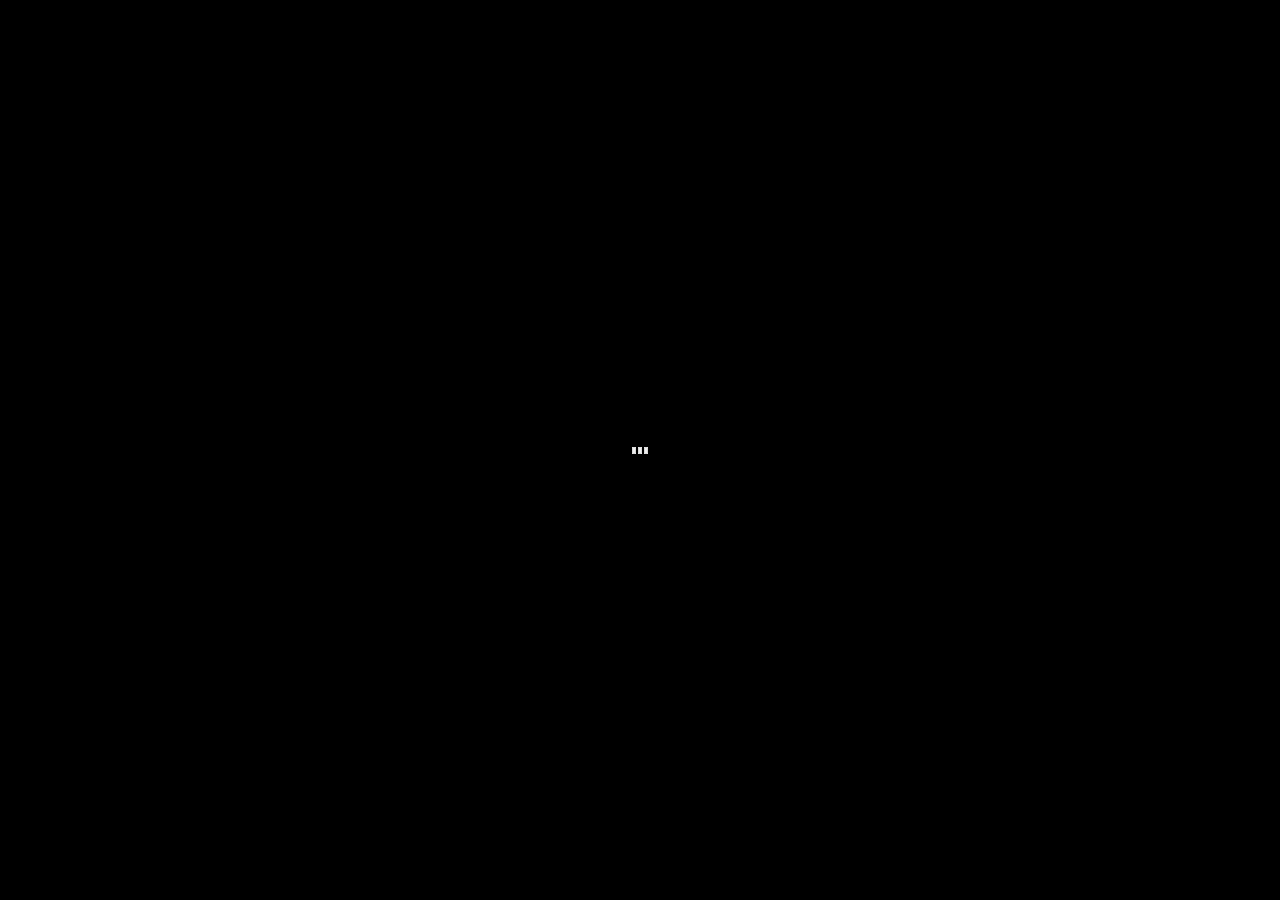
==== commit 1cd777cb: "update" ====
--- a/index.html
+++ b/index.html
@@ -5,63 +5,16 @@
     <meta charset="utf-8">
 
     <meta name="viewport" content="width=device-width, initial-scale=1, user-scalable=no">
-    <link rel="stylesheet" href="https://maxcdn.bootstrapcdn.com/bootstrap/3.3.2/css/bootstrap.min.css">
+    <link rel="stylesheet" href="css/bootstrap.min.css">
     <link rel="stylesheet" href="css/normalize.css">
     <link rel="stylesheet" href="css/main.css">
     <link href='https://fonts.googleapis.com/css?family=PT+Serif' rel='stylesheet' type='text/css'>
-<link href='https://fonts.googleapis.com/css?family=Open+Sans' rel='stylesheet' type='text/css'>
+    <link href='https://fonts.googleapis.com/css?family=Open+Sans' rel='stylesheet' type='text/css'>
     <link href='https://fonts.googleapis.com/css?family=Raleway:400' rel='stylesheet' type='text/css'>
-<link href='https://fonts.googleapis.com/css?family=Playfair+Display:700' rel='stylesheet' type='text/css'>
-    <title>kkc</title>
-    <style type="text/css">
-        .back-link a {
-            color: #4ca340;
-            text-decoration: none;
-            border-bottom: 1px #4ca340 solid;
-        }
-
-        .back-link a:hover,
-        .back-link a:focus {
-            color: #408536;
-            text-decoration: none;
-            border-bottom: 1px #408536 solid;
-        }
-
-        h1 {
-            height: 100%;
-            /* The html and body elements cannot have any padding or margin. */
-            margin: 0;
-            font-size: 14px;
-            font-family: 'Open Sans', sans-serif;
-            color: #1c1d1e;
-            font-size: 32px;
-            margin-bottom: 3px;
-        }
-
-        h2 {
-            color: #1c1d1e;
-            font-family: 'Open Sans', sans-serif;
-            font-weight: normal;
-        }
-
-        .entry-header .inner {
-            text-align: left;
-            margin: 0 auto 20px auto;
-            width: 800px;
-        }
-
-        .entry-header {
-            padding-top: 20px;
-            background-color: #fff;
-            width: 100%;
-            position: fixed;
-            top: 0;
-            left: 0;
-            z-index: 999999
-        }
-    </style>
-
-
+    <link href='https://fonts.googleapis.com/css?family=Playfair+Display:700' rel='stylesheet' type='text/css'>
+    <title>KKC</title>
+
+                    
 
 </head>
 
@@ -75,221 +28,285 @@
             <div class="bcg" data-bottom-top="transform:translate3d(0px, 150%, 0px)" data-top-bottom="transform:translate3d(0px, 50%, 0px)" data-anchor-target="#slide-1">
                 <div id="yolo" class="hsContainer">
 
-                    <div class="hsContent" data-anchor-target="#slide-1" data-bottom-top="transform: translate3d(0px, 5%, 0px);" data-top-bottom="transform: translate3d(0px, -5%, 0px);" >
-                        <div class="hsInner" data-anchor-target="#slide-1" data-bottom-top="transform: translate3d(0px, 20%, 0px);" data-top-bottom="transform: translate3d(0px, -10%, 0px);">
-                          <div class="container">
-                          <div class="jumbotron">
-                            <div class="row">
-                              <div class="col-md-3"><img src="images/graphics/kklogo2-2.svg" width="90%" height="90%"></div>
-                              <div class="col-md-8"><h1>Kid Koderz City</h1>
-                                <h1 style="font-family: 'Raleway', sans-serif;font-size:2.3em; color: #209C56;">Hub of the Future Tech Genius</h1>
-
-                              </div>
+                    <div class="hsContent" data-anchor-target="#slide-1" data-bottom-top="transform: translate3d(0px, 5%, 0px);" data-top-bottom="transform: translate3d(0px, -5%, 0px);">
+                        <div class="hsInner" data-anchor-target="#slide-1" data-bottom-top="transform: translate3d(0px, 40%, 0px);" data-top-bottom="transform: translate3d(0px, -40%, 0px);">
+                            <div class="container">
+                                <div class="jumbotron">
+                                    <div class="row" style="margin-right:20%; margin-left:-9%">
+                                        <div class="col-md-2"><img src="images/graphics/kklogo2-2.svg" width="100%" height="100%"></div>
+                                        <div class="col-md-8">
+                                            <h1>Kid Koderz City</h1>
+                                            <h1 style="font-family: 'Raleway', sans-serif;font-size:2.2em; color: #209C56;">Hub of the Future Tech Genius</h1>
+
+                                        </div>
+                                        <div class="col-md-5 form-box wow fadeInUp animated" style="visibility: visible; animation-name: fadeInUp;">
+                                            <div class="form-top">
+                                                <div class="form-top-left">
+                                                    <br>
+                                                    <h4>Join our newsletter for a complete catalog and more info!</h4>
+                                                </div>
+                                                <div class="form-top-right">
+                                                    <span aria-hidden="true" class="typcn typcn-pencil"></span>
+                                                </div>
+                                            </div>
+                                            <div class="form-bottom">
+                                                <form role="form" action="/invitation/signup" method="post" id="signupForm" data-parsley-validate="" novalidate="">
+                                                    <div class="form-group">
+                                                        <label class="sr-only" for="form-email">Email</label>
+                                                        <input type="email" name="email" placeholder="Email..." class="form-email form-control" id="form-email" data-parsley-type="email" data-parsley-trigger="blur" data-parsley-required="">
+                                                    </div>
+
+
+                                                    <button type="submit" onclick="mxSocialStamp(&quot;Normal&quot;);" class="btn btn-block sign-up-main btn-success"><strong>Sign Up</strong></button>
+                                                    <br>
+                                                </form>
+
+                                                <hr>
+                                                <br>
+
+
+                                            </div>
+                                        </div>
+                                    </div>
+                                    <div>
+                                  </div>
+                                </div>
                             </div>
-
-                          </div>
-                          </div>
-
+                            <a href="#slide-5" class="more scrolly">Learn More<br>  <span class="glyphicon glyphicon-chevron-down" aria-hidden="true"></a>
                         </div>
                     </div>
 
-
                 </div>
+              </div>
+        </section>
+
+                    <!--
+            <nav id="nav" style="z-index: 100; width: 100%;">
+        <div class="container-fluid">
+
+            <div class="navbar-header">
+                <button type="button" class="navbar-toggle collapsed" data-toggle="collapse" data-target="#bs-example-navbar-collapse-1">
+                    <span class="sr-only">Toggle navigation</span>
+                    <span class="icon-bar"></span>
+                    <span class="icon-bar"></span>
+                    <span class="icon-bar"></span>
+                </button>
+
             </div>
-        </section>
-      <section id="slide-5">
-        <nav id = "nav_yolo" class="navbar navbar-default navbar-top" style="z-index: 100; width: 100%;">
-            <div class="container-fluid">
-
-                <div class="navbar-header">
-                    <button type="button" class="navbar-toggle collapsed" data-toggle="collapse" data-target="#bs-example-navbar-collapse-1">
-                        <span class="sr-only">Toggle navigation</span>
-                        <span class="icon-bar"></span>
-                        <span class="icon-bar"></span>
-                        <span class="icon-bar"></span>
-                    </button>
-
-                </div>
-                <div class="collapse navbar-collapse" id="bs-example-navbar-collapse-1">
-                    <ul class="nav navbar-nav">
-                        <li><a href="#">Home <span class="sr-only">(current)</span></a></li>
-                        <li><a href="">Classes</a></li>
-                        <li><a href="">Blog</a></li>
-                        <li><a href="">Contact</a></li>
-
-                    </ul>
-                </div>
+            <div class="collapse navbar-collapse" id="bs-example-navbar-collapse-1">
+                <ul class="nav navbar-nav">
+                    <li><a href="#">Home <span class="sr-only">(current)</span></a></li>
+                    <li><a href="">Classes</a></li>
+                    <li><a href="blog.html">Blog</a></li>
+                    <li><a href="">Contact</a></li>
+
+                </ul>
             </div>
-        </nav>
-
-
-      </section>
+        </div>
+    </nav>-->
+
+
         <section id="slide-6" class="homeSlide homeSlide">
             <div class="bcg" data-bottom-top="transform:translate3d(0px, 200%, 0px)" data-top-bottom="transform:translate3d(0px, 0%, 0px)" data-anchor-target="#slide-6">
                 <div class="hsContainer">
-
-                    <div class="hsContent" data-anchor-target="#slide-6" data-bottom-top="transform: translate3d(0px, -80%, 0px);" data-top-bottom="transform: translate3d(0px, 80%, 0px);">
-                        <div data-anchor-target="#slide-6" data-bottom-top="transform: translate3d(0px, -100%, 0px);" data-top-bottom="transform: translate3d(0px, 60%, 0px);">
-
-
-                            </br></br>
-
+                    <nav id="nav_main" style="z-index: 100; width: 100%;">
+                        <ul>
+                            <li><a href="#intro" class="active">Introduction</a></li>
+                            <li><a href="#first">First Section</a></li>
+                            <li><a href="#second">Second Section</a></li>
+                            <li><a href="#cta">Get Started</a></li>
+                        </ul>
+                    </nav>
+
+                    <div class="hsContent" data-anchor-target="#slide-6" data-bottom-top="transform: translate3d(0px, -20%, 0px);" data-top-bottom="transform: translate3d(0px, 20%, 0px);">
+                        <div data-anchor-target="#slide-6" data-bottom-top="transform: translate3d(0px, 100%, 0px);" data-top-bottom="transform: translate3d(0px, -60%, 0px);">
+
+
+<h2>Who Are These “Krazy Kidz” Ruling The World?</h2></br><br>
                             <div class="col-md-4">
 
 
-                                    <img  height="80" src="images/graphics/high-school.svg" alt="...">
+                                <img height="80" src="images/graphics/3d-printer.svg" alt="...">
 
                                 <p style="font-size:1.3;color: #fff">Our computer courses are unique and customizable. We develop competitive curriculums, constructed by leading experts in the tech industry. </p>
 
                             </div>
                             <div class="col-md-4">
 
-                                    <img  height="80" src="images/graphics/light_bulb.svg" alt="...">
-                                <p style="font-size:1.3;color: #fff">KKC combines the most innovative and disruptive technologies in the industry our their curriculum. Kids gain exposure to real-time and practical technology education. Our commitment to our Future Tech Genius is always to be ahead of the curve.</p>
+                                <img height="80" src="images/graphics/drone.svg" alt="...">
+                                <p style="font-size:1.3;color: #fff">KKC combines the most innovative and disruptive technologies in the industry our their curriculum. Kids gain exposure to real-time and practical technology education. Our commitment to our Future Tech Genius is always to
+                                    be ahead of the curve.</p>
 
                             </div>
                             <div class="col-md-4">
 
-                                    <img height="80" src="images/graphics/trophy.svg" alt="...">
-
-                                <p style="font-size:1.3;color: #fff">Every instructor at KKC is a Tech Genius. Many of our instructors are strong leaders/ contributors in the industry. Some have been involved with Tech Crunch, Google, Facebook, SnapChat, Twitter, Instagram, Blackberry and more! No other technology education provider can compete with our standards. And this is our promise to you.</p>
+                                <img height="80" src="images/graphics/robot.svg" alt="...">
+
+                                <p style="font-size:1.3;color: #fff">Every instructor at KKC is a Tech Genius. Many of our instructors are strong leaders/ contributors in the industry. Some have been involved with Tech Crunch, Google, Facebook, SnapChat, Twitter, Instagram, Blackberry and
+                                    more! No other technology education provider can compete with our standards. And this is our promise to you.</p>
 
                             </div>
-<h3>Who Are These “Krazy Kidz” Ruling The World?</h3>
+
 
                         </div>
                     </div>
         </section>
 
-
-        <section id="slide-8" class="homeSlideExtraShort">
+     <nav id="nav" class="navbar-default" style="z-index: 100; width: 100%;">
+                        <ul>
+                            <li><href="#intro" class="active">Introduction</a></li>
+                            <li><a href="#first">First Section</a></li>
+                            <li><a href="#second">Second Section</a></li>
+                            <li><a href="#cta">Get Started</a></li>
+                        </ul>
+                    </nav>
+
+        <section id="slide-9" class="homeSlideTall">
+            <div class="bcg" data-bottom-top="transform:translate3d(0px, 150%, 0px)" data-top-bottom="transform:translate3d(0px, -20%, 0px)" data-anchor-target="#slide-9">
+                <div class="hsContainer">
+                    <div class="hsContent" data-anchor-target="#slide-9" data-bottom-top="transform: translate3d(0px, -80%, 0px);" data-top-bottom="transform: translate3d(0px, 80%, 0px);">
+                        <div data-anchor-target="#slide-9" data-bottom-top="transform: translate3d(0px,80%, 0px);" data-top-bottom="transform: translate3d(0px, -80%, 0px);" top=0>
+                         <h2 >
+How to become a Future Tech Genius</br></h2>
+                            <div class="row" style="padding:2%">
+                                <div class="col-xs-6 col-sm-3 box">
+                                    <div class="inner">
+                                        <p><b>COMPUTER PROGRAMMING </b></br>
+                                            Learn all about the history of computers, computer languages and how to effectively incorporate this knowledge into real world settings. Pass Capstone–we make learning fun!</p>
+                                    </div>
+                                </div>
+                                <div class="col-xs-6 col-sm-3 box">
+                                    <div class="inner">
+                                        <p><b>BUILD A DRONE</b></br>Our exciting Drone course teaches kids how to build drones from scratch. Kids are are walked through the entire process of building their drone and learning how to fly it.</p>
+                                    </div>
+                                </div>
+
+                                <!-- Add the extra clearfix for only the required viewport -->
+                                <div class="clearfix visible-xs-block"></div>
+
+                                <div class="col-xs-6 col-sm-3 box">
+                                    <div class="inner">
+                                        <p><b>BUILD A ROBOT</b></br>
+                                            Kids work with real hardware to build a custom robot. From lego prototypes to industrial material, this fun program produces hands-on skills and is original to Kidz Koder’z City.</p>
+                                    </div>
+                                </div>
+                                <div class="col-xs-6 col-sm-3 box">
+                                    <div class="inner">
+                                        <p><b>VIRTUAL REALITY</b></br>
+                                            We make dreams a reality. This course acquaints youth with VR and gives them the opportunity to walk on the moon, visit a new country, say hello to aliens and dinosaurs!</p>
+                                    </div>
+                                </div>
+                            </div>
+                            <div class="row" style="padding:2%">
+                                <div class="col-xs-6 col-sm-3 box">
+                                    <div class="inner">
+                                        <p><b>3D ART AND DESIGN </b></br>
+                                            Ever wonder how 3D special effects are created? With our 3D Art and Design Course, kids produce short films using 3D design. Our customizable courses allow kids to learn continually and become experts in technology.</p>
+                                    </div>
+                                </div>
+                                <div class="col-xs-6 col-sm-3 box">
+                                    <div class="inner">
+                                        <p><b>BUILD A COMPUTER</b></br>An exciting adventure using Raspberry Pi. Build your very own computer!</p>
+                                    </div>
+                                </div>
+
+                                <!-- Add the extra clearfix for only the required viewport -->
+                                <div class="clearfix visible-xs-block"></div>
+
+                                <div class="col-xs-6 col-sm-3 box">
+                                    <div class="inner">
+                                        <p><b>MOBILE APP DEVELOPMENT</b></br>
+                                            Make your very own App using Android and IOs.</p>
+                                    </div>
+                                </div>
+                                <div class="col-xs-6 col-sm-3 box">
+                                    <div class="inner">
+                                        <p><b>24/7 INNOVATION ENTREPRENEURSHIP 101</b></br>
+                                            Now, supplement all you have learned and disrupt the world, be a world changer. Share your skills, and build something unique. Find out how to bring things to market with our instuctiors</p>
+                                    </div>
+                                </div>
+                            </div>
+
+
+
+                        </div>
+                    </div>
+                </div>
+            </div>
+
+        </section>
+        <section id="slide-8" class="homeSlideShort">
             <div class="bcg"
             data-0="background-color:rgb(1,2,5);"
-            data-bottom-top="transform:translate3d(0px, 225%, 0px); background-color:rgb(1,27,59);" data-top-bottom="transform:translate3d(0px, 60%, 0px)" data-anchor-target="#slide-8">
+            data-bottom-top="transform:translate3d(0px, 200%, 0px); background-color:rgb(1,27,59);" data-top-bottom="transform:translate3d(0px, 20%, 0px)" data-anchor-target="#slide-8">
                 <div class="hsContainer">
-                    <div class="hsContent">
-
-                            <h2 style="font-family: 'Playfair Display', serif; font-size: 3em; line-height: 58px;color:#C7F464;">Pre-Register for Summer Camp 2017
-              </h2></br>
+                    <div class="hsContent" data-anchor-target="#slide-8" data-bottom-top="transform: translate3d(0px, 15%, 0px);" data-top-bottom="transform: translate3d(0px, -20%, 0px);">
+                     <div id="fws_57696d670e2ab " data-midnight="dark " data-bg-mobile-hidden=" " class="wpb_row vc_row-fluid vc_row full-width-content standard_section " style="padding-top: 5%; padding-bottom: 0px; ">
+                         <div class="row">
+                             <div class="col-xs-6 col-md-4">
+                                 <a style="background-image:url('images/graphics/button_viewcourse.jpg')" href="#" class="thumbnail">
+
+                                 </a>
+                             </div>
+                             <div class="col-xs-6 col-md-4">
+                                 <a href="register.html" class="thumbnail" style="background-image:url('images/graphics/button_register.jpg')">
+
+                                 </a>
+                             </div>
+                             <div class="col-xs-6 col-md-4">
+                                 <a href="#" class="thumbnail" style="background-image:url('images/graphics/button_checkout.jpg')">
+                                 </a>
+                             </div>
+                         </div>
+                         <h2 style="font-family: 'Playfair Display', serif; font-size: 3em; color:#C7F464;">Pre-Register for Summer Camp 2017
+                       </h2>
+
+                     </div>
+
 
 
                         </div>
                 </div>
             </div>
         </section>
-        <section id="slide-9" class="homeSlide">
-            <div class="bcg" data-bottom-top="transform:translate3d(0px, 200%, 0px)" data-top-bottom="transform:translate3d(0px, 0%, 0px)" data-anchor-target="#slide-9">
+
+        <section id="slide-14" class="homeSlideShort">
+            <div class="bcg" data-bottom-top="transform:translate3d(0px, 200%, 0px)" data-top-bottom="transform:translate3d(0px, 0%, 0px)" data-anchor-target="#slide-14">
                 <div class="hsContainer">
-                    <div class="hsContent" data-anchor-target="#slide-9" data-bottom-top="transform: translate3d(0px, -80%, 0px);" data-top-bottom="transform: translate3d(0px, 80%, 0px);">
-                        <div data-anchor-target="#slide-9" data-bottom-top="transform: translate3d(0px,-80%, 0px);" data-top-bottom="transform: translate3d(0px, 80%, 0px);" top=0>
-                <div class="row" style="padding:2%">
-  <div class="col-xs-6 col-sm-3 box"><div class="inner"><p><b>COMPUTER PROGRAMMING </b></br>
-Learn all about the history of computers, computer languages and how to effectively incorporate this knowledge into real world settings. Pass Capstone–we make learning fun!</p></div></div>
-  <div class="col-xs-6 col-sm-3 box"><div class="inner"><p><b>BUILD A DRONE</b></br>Our exciting Drone course teaches kids how to build drones from scratch. Kids are are walked through the entire process of building their drone and learning how to fly it.</p></div></div>
-
-  <!-- Add the extra clearfix for only the required viewport -->
-  <div class="clearfix visible-xs-block"></div>
-
-  <div class="col-xs-6 col-sm-3 box"><div class="inner"><p><b>BUILD A ROBOT</b></br>
-Kids work with real hardware to build a custom robot. From lego prototypes to industrial material, this fun program produces hands-on skills and is original to Kidz Koder’z City.</p></div></div>
-  <div class="col-xs-6 col-sm-3 box"><div class="inner"><p><b>VIRTUAL REALITY</b></br>
-We make dreams a reality. This course acquaints youth with VR and gives them the opportunity to walk on the moon, visit a new country, say hello to aliens and dinosaurs!</p></div>
-</div></div>
-<div class="row" style="padding:2%">
-<div class="col-xs-6 col-sm-3 box"><div class="inner"><p><b>3D ART AND DESIGN </b></br>
-Ever wonder how 3D special effects are created? With our 3D Art and Design Course, kids produce short films using 3D design. Our customizable courses allow kids to learn continually and become experts in technology.</p></div></div>
-<div class="col-xs-6 col-sm-3 box"><div class="inner"><p><b>BUILD A COMPUTER</b></br>An exciting adventure using Raspberry Pi. Build your very own computer!</p></div></div>
-
-<!-- Add the extra clearfix for only the required viewport -->
-<div class="clearfix visible-xs-block"></div>
-
-<div class="col-xs-6 col-sm-3 box"><div class="inner"><p><b>MOBILE APP DEVELOPMENT</b></br>
-Make your very own App using Android and IOs.</p></div></div>
-<div class="col-xs-6 col-sm-3 box"><div class="inner"><p><b>24/7 INNOVATION ENTREPRENEURSHIP 101</b></br>
-Now, supplement all you have learned and disrupt the world, be a world changer. Share your skills, and build something unique. Find out how to bring things to market with our instuctiors</p></div></div>
-</div>
-<h2 style="color: #FC3548;">
-HOW TO BECOME A FUTURE TECH GENIUS</br></h2>
-
-
-                        </div>
-                    </div>
-                </div>
-            </div>
-
-        </section>
-        <section id="slide-13" class="homeSlideExtraShort">
-            <div class="bcg" data-bottom-top="transform:translate3d(0px, 200%, 0px)" data-top-bottom="transform:translate3d(0px, 0%, 0px)" data-anchor-target="#slide-13">
-                <div class="hsContainer">
-                    <div class="hsContent" data-anchor-target="#slide-13" data-bottom-top="transform: translate3d(0px, -22%, 0px);" data-top-bottom="transform: translate3d(0px, -10%, 0px);">
-                      <div style="z-index:100">
-                          <div id="fws_57696d670e2ab " data-midnight="dark " data-bg-mobile-hidden=" " class="wpb_row vc_row-fluid vc_row full-width-content standard_section "  style="padding-top: 5%; padding-bottom: 0px; ">
-                            <div class="row" style="padding:7%">
-                              <div class="col-xs-6 col-md-4">
-                                <a style="background-image:url('images/graphics/button_viewcourse.jpg')" href="#" class="thumbnail">
-
-                                </a>
-                              </div>
-                              <div class="col-xs-6 col-md-4">
-                                <a href="#" class="thumbnail" style="background-image:url('images/graphics/button_register.jpg')">
-
-                                </a>
-                              </div>
-  <div class="col-xs-6 col-md-4">
-    <a href="#" class="thumbnail" style="background-image:url('images/graphics/button_checkout.jpg')">
-    </a>
-  </div>
-</div>
+                    <div class="hsContent" data-anchor-target="#slide-14" data-bottom-top="transform: translate3d(0px, -80%, 0px);" data-top-bottom="transform: translate3d(0px, 80%, 0px);">
+
+
+                        </br>
+                        </br>
+
+                        </br>
+                        </br>
+                        <a href="http://www.linkedin.com/in/annisele">
+                            <img src="images/facebook.svg" alt="Insert Logo Here" name="Insert_logo" width="50" height="50" ; padding="10px" ;id="Insert_logo">
+                        </a>
+                        <a href="https://twitter.com/kidkoderzcity">
+                            <img src="images/twitter.png" alt="Insert Logo Here" name="Insert_logo" width="50" height="50" id="Insert_logo" padding="10px">
+                        </a>
+                        <a href="http://www.linkedin.com/in/annisele">
+                            <img src="images/instagram.svg" alt="Insert Logo Here" name="Insert_logo" width="50" height="50" ; padding="10px" ;id="Insert_logo">
+                        </a>
+
+                        <a href="https://angel.co/kid-koderz-city">
+                            <img src="images/angellist.png" alt="Insert Logo Here" name="Insert_logo" width="50" height="50" id="Insert_logo" padding="10px">
+                        </a>
+
+                        </h3>
+                        <p style="font-family: Raleway;">
+                            </br>
+                            </br>
+                            </br>©KidKoderzCity </br>
+                        </p>
 
 
                     </div>
                 </div>
             </div>
         </section>
-        <section id="slide-14" class="homeSlideShort">
-   <div
-       class="bcg"
-
-       data-bottom-top="transform:translate3d(0px, 200%, 0px)"
-       data-top-bottom="transform:translate3d(0px, 0%, 0px)"
-
-       data-anchor-target="#slide-14">
-       <div
-           class="hsContainer">
-           <div
-               class="hsContent"
-
-               data-anchor-target="#slide-14"
-               data-bottom-top="transform: translate3d(0px, -80%, 0px);"
-               data-top-bottom="transform: translate3d(0px, 80%, 0px);"
-               >
-
-
-             </br></br>
-
-</br></br>
-   <a href="http://www.linkedin.com/in/annisele">
-       <img src="images/facebook.svg" alt="Insert Logo Here" name="Insert_logo" width="50" height="50" ; padding= "10px";id="Insert_logo">
-   </a>
-   <a href="https://twitter.com/kidkoderzcity">
-       <img src="images/twitter.png" alt="Insert Logo Here" name="Insert_logo" width="50" height="50" id="Insert_logo" padding= "10px">
-   </a>
-   <a href="http://www.linkedin.com/in/annisele">
-       <img src="images/instagram.svg" alt="Insert Logo Here" name="Insert_logo" width="50" height="50" ; padding= "10px";id="Insert_logo">
-   </a>
-
-   <a href="https://angel.co/kid-koderz-city">
-       <img src="images/angellist.png" alt="Insert Logo Here" name="Insert_logo" width="50" height="50" id="Insert_logo"  padding= "10px">
-   </a>
-
-               </h3>
-               <p style="font-family: Raleway;"> </br></br></br>©KidKoderzCity </br></p>
-
-
-           </div>
-       </div>
-   </div>
-</section>
 
 
     </main>
@@ -303,24 +320,184 @@
     <script src="https://ajax.googleapis.com/ajax/libs/jquery/1.11.2/jquery.min.js"></script>
     <script src="js/imagesloaded.js"></script>
     <script src="https://maxcdn.bootstrapcdn.com/bootstrap/3.3.2/js/bootstrap.min.js"></script>
+    <script src="js/jquery.scrollex.min.js"></script>
+    <script src="js/jquery.scrolly.min.js"></script>
+    <script src="js/skel.min.js"></script>
     <script src="js/p_main.js"></script>
 
     <script type="text/javascript">
-    var  mn = $(".navbar");
-    mns = "navbar-fixed-top";
-    hdr = $('#yolo').height()-$('#nav_yolo').height()+10;
-
-$(window).scroll(function() {
-  console.log($(window).scrollTop());
-
-  if( $(this).scrollTop() > hdr ) {
-    mn.addClass(mns);
-    mn.removeClass("navbar-top");
-  } else {
-    mn.removeClass(mns);
-    mn.addClass("navbar-top");
-  }
-});
-
+
+
+        var mn = $(".navbar");
+        mns = "navbar-fixed-top";
+        hdr = $('#yolo').height() - $('#nav_yolo').height() + 10;
+
+        $(window).scroll(function() {
+            console.log();
+
+            if ($(this).scrollTop() > hdr) {
+                mn.addClass(mns);
+                mn.removeClass("navbar-top");
+            } else {
+                mn.removeClass(mns);
+                mn.addClass("navbar-top");
+            }
+        });
+
+
+        (function($) {
+
+    skel.breakpoints({
+        xlarge: '(max-width: 1680px)',
+        large: '(max-width: 1280px)',
+        medium: '(max-width: 980px)',
+        small: '(max-width: 736px)',
+        xsmall: '(max-width: 480px)',
+        xxsmall: '(max-width: 360px)'
+    });
+
+    $(function() {
+
+        var $window = $(window),
+            $body = $('body'),
+            $main = $('#slide-6');
+            $main2 = $('#slide-14');
+
+        // Disable animations/transitions until the page has loaded.
+            $body.addClass('is-loading');
+
+            $window.on('load', function() {
+                window.setTimeout(function() {
+                    $body.removeClass('is-loading');
+                }, 100);
+            });
+
+        // Fix: Placeholder polyfill.
+        //    $('form').placeholder();
+
+        // Prioritize "important" elements on medium.
+         //   skel.on('+medium -medium', function() {
+           //     $.prioritize(
+             //       '.important\\28 medium\\29',
+               //     skel.breakpoint('medium').active
+                //);
+            //});
+
+        // Nav.
+            var $nav = $('#nav');
+            var $nav_main = $('#nav_main');
+            console.log("HELLo");
+            console.log($nav.length);
+
+            $('#slide-6').scrollex({
+                            mode: 'top',
+                            enter: function() {
+                                console.log("yaa");
+                                $nav.addClass('alt');
+
+                            },
+                            leave: function() {
+                                console.log("yaa2");
+                                $nav.removeClass('alt');
+                                $nav.removeClass('navbar-default');
+                            },
+                        });
+            if ($nav.length > 0) {
+                console.log("ya");
+                // Shrink effect.
+                    
+
+                    $main2
+                        .scrollex({
+                            mode: 'top',
+                            enter: function() {
+                                console.log("baa");
+                                $nav_main.addClass('alt');
+                            },
+                            leave: function() {
+                                console.log("baa2");
+                                $nav_main.removeClass('alt');
+                            },
+                        });
+
+                // Links.
+                    var $nav_a = $nav.find('a');
+
+                    $nav_a
+                        .scrolly({
+                            speed: 1000,
+                            offset: function() { return $nav.height(); }
+                        })
+                        .on('click', function() {
+
+                            var $this = $(this);
+
+                            // External link? Bail.
+                                if ($this.attr('href').charAt(0) != '#')
+                                    return;
+
+                            // Deactivate all links.
+                                $nav_a
+                                    .removeClass('active')
+                                    .removeClass('active-locked');
+
+                            // Activate link *and* lock it (so Scrollex doesn't try to activate other links as we're scrolling to this one's section).
+                                $this
+                                    .addClass('active')
+                                    .addClass('active-locked');
+
+                        })
+                        .each(function() {
+
+                            var $this = $(this),
+                                id = $this.attr('href'),
+                                $section = $(id);
+
+                            // No section for this link? Bail.
+                                if ($section.length < 1)
+                                    return;
+
+                            // Scrollex.
+                                $section.scrollex({
+                                    mode: 'middle',
+                                    initialize: function() {
+
+                                        // Deactivate section.
+                                            if (skel.canUse('transition'))
+                                                $section.addClass('inactive');
+
+                                    },
+                                    enter: function() {
+
+                                        // Activate section.
+                                            $section.removeClass('inactive');
+
+                                        // No locked links? Deactivate all links and activate this section's one.
+                                            if ($nav_a.filter('.active-locked').length == 0) {
+
+                                                $nav_a.removeClass('active');
+                                                $this.addClass('active');
+
+                                            }
+
+                                        // Otherwise, if this section's link is the one that's locked, unlock it.
+                                            else if ($this.hasClass('active-locked'))
+                                                $this.removeClass('active-locked');
+
+                                    }
+                                });
+
+                        });
+
+            }
+
+        // Scrolly.
+            $('.scrolly').scrolly({
+                speed: 1000
+            });
+
+    });
+
+})(jQuery);
     </script>
 </body>
--- a/css/main.css
+++ b/css/main.css
@@ -42,6 +42,52 @@
 /*
  * A better looking default horizontal rule
  */
+
+ .back-link a {
+            color: #4ca340;
+            text-decoration: none;
+            border-bottom: 1px #4ca340 solid;
+        }
+
+        .back-link a:hover,
+        .back-link a:focus {
+            color: #408536;
+            text-decoration: none;
+            border-bottom: 1px #408536 solid;
+        }
+
+        h1 {
+            height: 100%;
+            /* The html and body elements cannot have any padding or margin. */
+            margin: 0;
+            font-size: 14px;
+            font-family: 'Open Sans', sans-serif;
+            color: #1c1d1e;
+            font-size: 32px;
+            margin-bottom: 3px;
+        }
+
+        h2 {
+            color: #1c1d1e;
+            font-family: 'Open Sans', sans-serif;
+            font-weight: normal;
+        }
+
+        .entry-header .inner {
+            text-align: left;
+            margin: 0 auto 20px auto;
+            width: 800px;
+        }
+
+        .entry-header {
+            padding-top: 20px;
+            background-color: #fff;
+            width: 100%;
+            position: fixed;
+            top: 0;
+            left: 0;
+            z-index: 999999;
+        }
 
 hr {
     display: block;
@@ -160,10 +206,133 @@
   text-decoration: underline;
    background-color: #fff; }
 
+/* Nav */
+
+  #nav , #nav_main{
+    -moz-transition: background-color 0.2s ease, border-top-left-radius 0.2s ease, border-top-right-radius 0.2s ease, padding 0.2s ease;
+    -webkit-transition: background-color 0.2s ease, border-top-left-radius 0.2s ease, border-top-right-radius 0.2s ease, padding 0.2s ease;
+    -ms-transition: background-color 0.2s ease, border-top-left-radius 0.2s ease, border-top-right-radius 0.2s ease, padding 0.2s ease;
+    transition: background-color 0.2s ease, border-top-left-radius 0.2s ease, border-top-right-radius 0.2s ease, padding 0.2s ease;
+    background-color: #000;
+    color: #209C56;
+    position: absolute;
+    width: 64em;
+    padding: 1em;
+    border-top-left-radius: 0.25em;
+    border-top-right-radius: 0.25em;
+    cursor: default;
+    text-align: center;
+    font-family: 'Open Sans', serif;
+
+  }
+
+    #nav input, #nav select, #nav_main textarea, #nav_main input, #nav_main select, #nav_main textarea  {
+    }
+
+    #nav a:hover ,#nav_main a:hover {
+
+    }
+
+    #nav strong, #nav b, #nav_main strong, #nav_main b  {
+    }
+
+    #nav h1, #nav h2, #nav h3, #nav h4, #nav h5, #nav h6 {
+    }
+
+    #nav blockquote , #nav_main blockquote {
+      border-left-color: #dddddd;
+    }
+
+    #nav code, #nav_main code {
+      background: rgba(222, 222, 222, 0.25);
+      border-color: #dddddd;
+    }
+
+    #nav hr, #nav_main hr {
+      border-bottom-color: #dddddd;
+    }
+
+    #nav + #main {
+      padding-top: 4.25em;
+    }
+
+    #nav ul, #nav_main ul {
+      margin: 0;
+      padding: 0;
+      list-style: none;
+    }
+
+      #nav ul li ,#nav_main ul li {
+        -moz-transition: margin 0.2s ease;
+        -webkit-transition: margin 0.2s ease;
+        -ms-transition: margin 0.2s ease;
+        transition: margin 0.2s ease;
+        display: inline-block;
+        margin: 0 0.35em;
+        padding: 0;
+        vertical-align: middle;
+      }
+
+        #nav ul li a , #nav_main ul li a {
+          -moz-transition: font-size 0.2s ease;
+          -webkit-transition: font-size 0.2s ease;
+          -ms-transition: font-size 0.2s ease;
+          transition: font-size 0.2s ease;
+          display: inline-block;
+          height: 2.25em;
+          line-height: 2.25em;
+          padding: 0 1.25em;
+          border: 0;
+          border-radius: 8px;
+          box-shadow: inset 0 0 0 1px transparent;
+        }
+
+          #nav ul li a:hover, #nav_main ul li a:hover {
+            background-color: rgba(255, 255, 255, .55);
+          }
+
+          #nav ul li a.active, #nav_main ul li a.active {
+            background-color: #209C56;
+            box-shadow: none;
+          }
+
+    #nav.alt, #nav_main.alt {
+      position: fixed;
+      top: 0;
+      padding: 0.5em 1em;
+      background-color: rgba(0, 0, 0, 0.9);
+      border-top-left-radius: 0;
+      border-top-right-radius: 0;
+      z-index: 10000;
+    }
+
+      #nav.alt ul li {
+        margin: 0 0.175em;
+      }
+
+        #nav.alt ul li a {
+          font-size: 0.9em;
+        }
+
+    @media screen and (max-width: 736px) {
+
+      #nav {
+        display: none;
+      }
+
+        #nav + #main {
+          padding-top: 0;
+        }
+
+    }
+
 nav a:hover {
   color: #fff;
 }
 
+nav a {
+  color: #fff;
+}
 nav a.selected {
   color: #fff;
   border-bottom: 1px solid white;
@@ -171,6 +340,7 @@
 .navbar-fixed {
   background-color:  blue;
   top: 0;
+
   z-index: 100;
   position: fixed;
   width: 100%;
@@ -187,10 +357,10 @@
 .navbar {
 }
 .navbar-brand {min-height:32px !important}
-.navbar-default{
+#nav.navbar-default{
   font-family: 'Open Sans', serif;
-  background-color: #000;
-
+    background-color: blue;
+    top: -100px;
     opacity: 1;
     padding-left: 10px;
     border-color: rgba(255,255,255,0);
@@ -240,7 +410,7 @@
   border-radius: 20px;
   border-color: #000;
   background-size: cover;
-  height: 270px;
+  height: 220px;
   border-width: 2px;
 
 }
@@ -263,6 +433,7 @@
     top:-100%;}
 
     #slide-1 .hsInner {
+      height: 105%;
 
 }
 
@@ -302,13 +473,13 @@
 #slide-7 .bcg {
 }
 #slide-8 .bcg {
-    height: 80%;
-    top:-80%;
-     border-top: 6px black solid;
-}
-#slide-9 .bcg {
     height: 100%;
     top:-100%;
+     border-top: 6px black solid;
+}
+#slide-9 .bcg {
+    height: 150%;
+    top:-125%;
 }
 #slide-10 .bcg {
     height: 50%;
@@ -361,11 +532,45 @@
      height:100%;
         top:0%;
 }
+#slide-1 .more {
+  -moz-transition: -moz-transform 0.75s ease, opacity 0.75s ease;
+  -webkit-transition: -webkit-transform 0.75s ease, opacity 0.75s ease;
+  -ms-transition: -ms-transform 0.75s ease, opacity 0.75s ease;
+  transition: transform 0.75s ease, opacity 0.75s ease;
+  -moz-transition-delay: 3.5s;
+  -webkit-transition-delay: 3.5s;
+  -ms-transition-delay: 3.5s;
+  transition-delay: 3.5s;
+  -moz-transform: translateY(0);
+  -webkit-transform: translateY(0);
+  -ms-transform: translateY(0);
+  transform: translateY(0);
+  border: none;
+  bottom: 0;
+  color: #FFF;
+  font-size: 1em;
+  height: 8.5em;
+  left: 50%;
+  letter-spacing: 0.225em;
+  margin-left: -8.5em;
+  opacity: 1;
+  outline: 0;
+  padding-left: 0.225em;
+  position: absolute;
+  text-align: center;
+  text-transform: uppercase;
+  width: 16em;
+  z-index: 1;
+
+}
+#slide-1 .more a:hover {
+  text-decoration: none!important;
+  }
 
 #slide-1 .hsContent {
 height: 100% !important;
     /*background-size: 60%;*/
-    padding-top: 8%;
+    padding-top: 4%;
 }
 #slide-3 .hsContainer {
     border-top: 2px black solid;
@@ -397,7 +602,8 @@
 vertical-align: middle;
 padding-left: 10%;
 padding-right: 10%;
-background-image:url('../images/bg/bcg_slide-1.jpg');
+background-color: #020C17;
+background-image:url('../images/bg/bg-dust.png');
 background-position: top;
 
 }
@@ -421,7 +627,7 @@
         top:0%;
 }
 #slide-9 .hsContent {
-  background-image:url('../images/bg/bg4.jpg');
+  background-image:url('../images/bg/bcg_slide-3.jpg');
   background-position: top;
 vertical-align: middle;
 padding-left: 10%;
@@ -497,11 +703,12 @@
 
 
         */
-        font-family: 'Helvetica', serif;
+        font-family: 'Playfair Display';
 		font-size: 45px;
 		line-height: 48px;
 		margin-bottom: 12px;
         font-weight: bold;
+        color: #7EC04B;
 
         -webkit-text-stroke: 0px #888;
 	}
@@ -517,12 +724,9 @@
     }
     .hsContent h4,
     .copy h4 {
-        font-weight: normal;
-        font-size: 3em;
-        line-height: 48px;
-        margin-bottom: 12px;
-        text-align: center;
-
+      font-family: 'Helvetica', serif;
+        font-size: 1.6em;
+        color: #fff;
     }
 .hsContent h5,
     .copy h5 {
@@ -551,7 +755,7 @@
   }
     .hsContent a:hover {
   color: #fff;
-  text-decoration: underline;
+  /*-decoration: underline;*/
 }
   #slide-12 a:hover {
   color: #222;
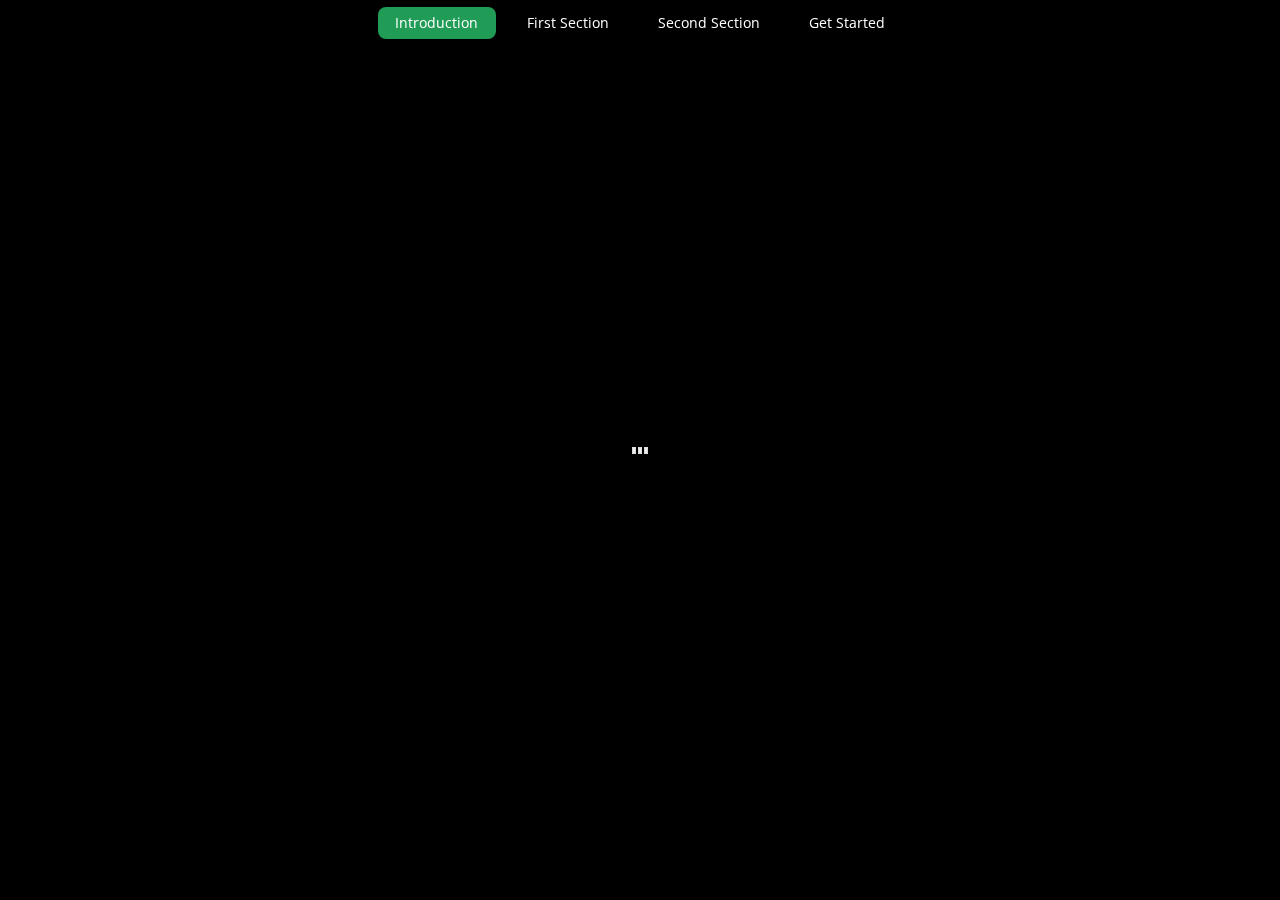
==== commit e4a01497: "Merge pull request #1 from minutetominute/feature/hover-effect" ====
--- a/index.html
+++ b/index.html
@@ -170,60 +170,60 @@
 How to become a Future Tech Genius</br></h2>
                             <div class="row" style="padding:2%">
                                 <div class="col-xs-6 col-sm-3 box">
-                                    <div class="inner">
+                                    <a href="#" class="inner hvr-grow-shadow activity">
                                         <p><b>COMPUTER PROGRAMMING </b></br>
                                             Learn all about the history of computers, computer languages and how to effectively incorporate this knowledge into real world settings. Pass Capstone–we make learning fun!</p>
-                                    </div>
-                                </div>
-                                <div class="col-xs-6 col-sm-3 box">
-                                    <div class="inner">
+                                    </a>
+                                </div>
+                                <div class="col-xs-6 col-sm-3 box">
+                                    <a href="#" class="inner hvr-grow-shadow activity">
                                         <p><b>BUILD A DRONE</b></br>Our exciting Drone course teaches kids how to build drones from scratch. Kids are are walked through the entire process of building their drone and learning how to fly it.</p>
-                                    </div>
+                                    </a>
                                 </div>
 
                                 <!-- Add the extra clearfix for only the required viewport -->
                                 <div class="clearfix visible-xs-block"></div>
 
                                 <div class="col-xs-6 col-sm-3 box">
-                                    <div class="inner">
+                                    <a href="#" class="inner hvr-grow-shadow activity">
                                         <p><b>BUILD A ROBOT</b></br>
                                             Kids work with real hardware to build a custom robot. From lego prototypes to industrial material, this fun program produces hands-on skills and is original to Kidz Koder’z City.</p>
-                                    </div>
-                                </div>
-                                <div class="col-xs-6 col-sm-3 box">
-                                    <div class="inner">
+                                    </a>
+                                </div>
+                                <div class="col-xs-6 col-sm-3 box">
+                                    <a href="#" class="inner hvr-grow-shadow activity">
                                         <p><b>VIRTUAL REALITY</b></br>
                                             We make dreams a reality. This course acquaints youth with VR and gives them the opportunity to walk on the moon, visit a new country, say hello to aliens and dinosaurs!</p>
-                                    </div>
+                                    </a>
                                 </div>
                             </div>
                             <div class="row" style="padding:2%">
                                 <div class="col-xs-6 col-sm-3 box">
-                                    <div class="inner">
+                                    <a href="#" class="inner hvr-grow-shadow activity">
                                         <p><b>3D ART AND DESIGN </b></br>
                                             Ever wonder how 3D special effects are created? With our 3D Art and Design Course, kids produce short films using 3D design. Our customizable courses allow kids to learn continually and become experts in technology.</p>
-                                    </div>
-                                </div>
-                                <div class="col-xs-6 col-sm-3 box">
-                                    <div class="inner">
+                                    </a>
+                                </div>
+                                <div class="col-xs-6 col-sm-3 box">
+                                    <a href="#" class="inner hvr-grow-shadow activity">
                                         <p><b>BUILD A COMPUTER</b></br>An exciting adventure using Raspberry Pi. Build your very own computer!</p>
-                                    </div>
+                                    </a>
                                 </div>
 
                                 <!-- Add the extra clearfix for only the required viewport -->
                                 <div class="clearfix visible-xs-block"></div>
 
                                 <div class="col-xs-6 col-sm-3 box">
-                                    <div class="inner">
+                                    <a href="#" class="inner hvr-grow-shadow activity">
                                         <p><b>MOBILE APP DEVELOPMENT</b></br>
-                                            Make your very own App using Android and IOs.</p>
-                                    </div>
-                                </div>
-                                <div class="col-xs-6 col-sm-3 box">
-                                    <div class="inner">
+                                            Make your very own App using Android and iOS.</p>
+                                    </a>
+                                </div>
+                                <div class="col-xs-6 col-sm-3 box">
+                                    <a href="#" class="inner hvr-grow-shadow activity">
                                         <p><b>24/7 INNOVATION ENTREPRENEURSHIP 101</b></br>
                                             Now, supplement all you have learned and disrupt the world, be a world changer. Share your skills, and build something unique. Find out how to bring things to market with our instuctiors</p>
-                                    </div>
+                                    </a>
                                 </div>
                             </div>
 
--- a/css/main.css
+++ b/css/main.css
@@ -872,6 +872,31 @@
     *zoom: 1;
 }
 
+.hvr-grow-shadow {
+    display: block;
+    vertical-align: middle;
+    -webkit-transform: translateZ(0);
+    transform: translateZ(0);
+    box-shadow: 0 0 1px rgba(0, 0, 0, 0);
+    -webkit-backface-visibility: hidden;
+    backface-visibility: hidden;
+    -moz-osx-font-smoothing: grayscale;
+    -webkit-transition-duration: 0.3s;
+    transition-duration: 0.3s;
+    -webkit-transition-property: box-shadow, transform;
+    transition-property: box-shadow, transform;
+}
+
+.hvr-grow-shadow:hover, .hvr-grow-shadow:focus, .hvr-grow-shadow:active {
+    box-shadow: 0 50px 50px -50px rgba(0, 0, 0, 1.0);
+    -webkit-transform: scale(1.05);
+    transform: scale(1.05);
+}
+
+a.activity, a.activity:hover {
+  text-decoration:none;
+}
+
 /* ==========================================================================
    EXAMPLE Media Queries for Responsive Design.
    These examples override the primary ('mobile first') styles.
